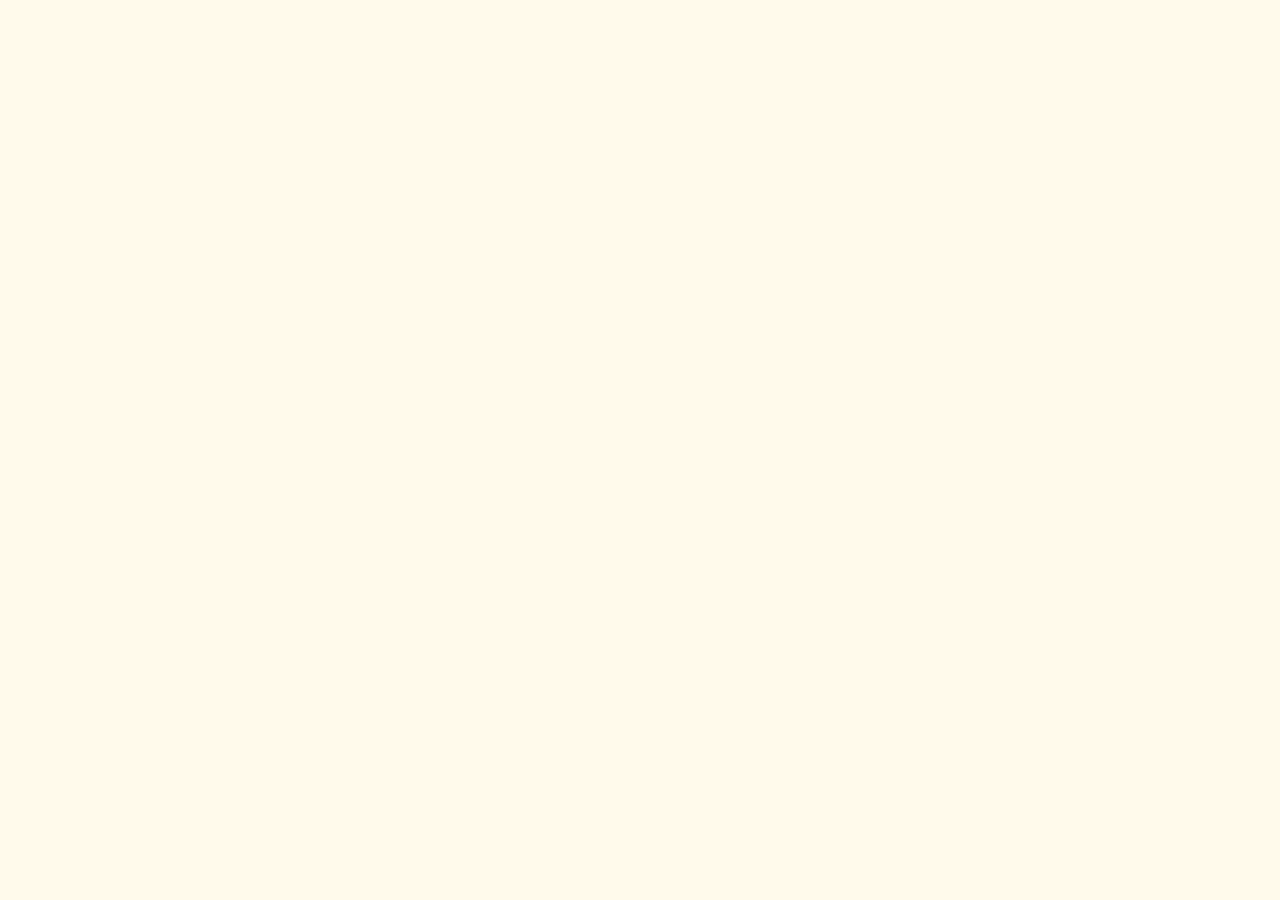
==== index.html @ e3bcb65e "First commit" ====
<!DOCTYPE html>
<html lang="fr">
<head>
    <meta charset="UTF-8">
    <meta name="viewport" content="width=device-width, initial-scale=1, shrink-to-fit=no">
    <title>Autocomplete demo</title>
    <meta name="description" content="Devis pour votre chauffage">
    <link rel="icon" href="assets/img/favicon.png" sizes="32x32" type="image/png">    
    <script src="https://kit.fontawesome.com/7f150bd29b.js"></script>
    <!-- Animate css -->
    <!-- <link rel="stylesheet" href="https://cdnjs.cloudflare.com/ajax/libs/animate.css/4.1.1/animate.min.css"> -->
    <link rel="stylesheet" href="css/app.css">
</head>

<body>
    <div id="app">
        <Autocomplete
            id="form-zipcode"
            :items="zipcodeList"
            :maxitems="250"
            @input="fetchZipcode"
            :selected.sync="form.zipcode"
            item-key="cityzipcode"
            placeholder="Code postal"
            maxlength="5"
            :form="form"
            inputtype="tel"
        ></Autocomplete>
    </div>
</body>

<script src="https://cdn.jsdelivr.net/npm/vue/dist/vue.js"></script>
<script src="https://cdn.jsdelivr.net/npm/axios/dist/axios.min.js"></script>
<script src="js/autocomplete.js"></script>
<script>
    var vm = new Vue({
        'el': '#app',
        data() {
            return {
                zipcodeList: [],
                form: {
                    zipcode: '',
                    userInput: ''
                }
            }
        },
        methods: {
            fetchZipcode() {
                this.zipcodeList = [{'cityzipcode': '24000, ABJAT SUR BANDIAT', 'city': 'ABJAT SUR BANDIAT', 'zipcode': '24000'}, {'cityzipcode': '24001, ABJAT SUR BANDIAT', 'city': 'ABJAT SUR BANDIAT', 'zipcode': '24001'}, {'cityzipcode': '24002, ABJAT SUR BANDIAT', 'city': 'ABJAT SUR BANDIAT', 'zipcode': '24002'}, {'cityzipcode': '24003, ABJAT SUR BANDIAT', 'city': 'ABJAT SUR BANDIAT', 'zipcode': '24003'}, {'cityzipcode': '24004, ABJAT SUR BANDIAT', 'city': 'ABJAT SUR BANDIAT', 'zipcode': '24004'}, {'cityzipcode': '24005, ABJAT SUR BANDIAT', 'city': 'ABJAT SUR BANDIAT', 'zipcode': '24005'}, {'cityzipcode': '24006, ABJAT SUR BANDIAT', 'city': 'ABJAT SUR BANDIAT', 'zipcode': '24006'}, {'cityzipcode': '24007, ABJAT SUR BANDIAT', 'city': 'ABJAT SUR BANDIAT', 'zipcode': '24007'}, {'cityzipcode': '24008, ABJAT SUR BANDIAT', 'city': 'ABJAT SUR BANDIAT', 'zipcode': '24008'}, {'cityzipcode': '24009, ABJAT SUR BANDIAT', 'city': 'ABJAT SUR BANDIAT', 'zipcode': '24009'}, {'cityzipcode': '24010, ABJAT SUR BANDIAT', 'city': 'ABJAT SUR BANDIAT', 'zipcode': '24010'}, {'cityzipcode': '24011, ABJAT SUR BANDIAT', 'city': 'ABJAT SUR BANDIAT', 'zipcode': '24011'}, {'cityzipcode': '24012, ABJAT SUR BANDIAT', 'city': 'ABJAT SUR BANDIAT', 'zipcode': '24012'}, {'cityzipcode': '24013, ABJAT SUR BANDIAT', 'city': 'ABJAT SUR BANDIAT', 'zipcode': '24013'}, {'cityzipcode': '24014, ABJAT SUR BANDIAT', 'city': 'ABJAT SUR BANDIAT', 'zipcode': '24014'}, {'cityzipcode': '24015, ABJAT SUR BANDIAT', 'city': 'ABJAT SUR BANDIAT', 'zipcode': '24015'}, {'cityzipcode': '24016, ABJAT SUR BANDIAT', 'city': 'ABJAT SUR BANDIAT', 'zipcode': '24016'}, {'cityzipcode': '24017, ABJAT SUR BANDIAT', 'city': 'ABJAT SUR BANDIAT', 'zipcode': '24017'}, {'cityzipcode': '24018, ABJAT SUR BANDIAT', 'city': 'ABJAT SUR BANDIAT', 'zipcode': '24018'}, {'cityzipcode': '24019, ABJAT SUR BANDIAT', 'city': 'ABJAT SUR BANDIAT', 'zipcode': '24019'}, {'cityzipcode': '24020, ABJAT SUR BANDIAT', 'city': 'ABJAT SUR BANDIAT', 'zipcode': '24020'}, {'cityzipcode': '24021, ABJAT SUR BANDIAT', 'city': 'ABJAT SUR BANDIAT', 'zipcode': '24021'}, {'cityzipcode': '24022, ABJAT SUR BANDIAT', 'city': 'ABJAT SUR BANDIAT', 'zipcode': '24022'}, {'cityzipcode': '24023, ABJAT SUR BANDIAT', 'city': 'ABJAT SUR BANDIAT', 'zipcode': '24023'}, {'cityzipcode': '24024, ABJAT SUR BANDIAT', 'city': 'ABJAT SUR BANDIAT', 'zipcode': '24024'}, {'cityzipcode': '24025, ABJAT SUR BANDIAT', 'city': 'ABJAT SUR BANDIAT', 'zipcode': '24025'}, {'cityzipcode': '24026, ABJAT SUR BANDIAT', 'city': 'ABJAT SUR BANDIAT', 'zipcode': '24026'}, {'cityzipcode': '24027, ABJAT SUR BANDIAT', 'city': 'ABJAT SUR BANDIAT', 'zipcode': '24027'}, {'cityzipcode': '24028, ABJAT SUR BANDIAT', 'city': 'ABJAT SUR BANDIAT', 'zipcode': '24028'}, {'cityzipcode': '24029, ABJAT SUR BANDIAT', 'city': 'ABJAT SUR BANDIAT', 'zipcode': '24029'}, {'cityzipcode': '24030, ABJAT SUR BANDIAT', 'city': 'ABJAT SUR BANDIAT', 'zipcode': '24030'}, {'cityzipcode': '24031, ABJAT SUR BANDIAT', 'city': 'ABJAT SUR BANDIAT', 'zipcode': '24031'}, {'cityzipcode': '24032, ABJAT SUR BANDIAT', 'city': 'ABJAT SUR BANDIAT', 'zipcode': '24032'}, {'cityzipcode': '24033, ABJAT SUR BANDIAT', 'city': 'ABJAT SUR BANDIAT', 'zipcode': '24033'}, {'cityzipcode': '24034, ABJAT SUR BANDIAT', 'city': 'ABJAT SUR BANDIAT', 'zipcode': '24034'}, {'cityzipcode': '24035, ABJAT SUR BANDIAT', 'city': 'ABJAT SUR BANDIAT', 'zipcode': '24035'}, {'cityzipcode': '24036, ABJAT SUR BANDIAT', 'city': 'ABJAT SUR BANDIAT', 'zipcode': '24036'}, {'cityzipcode': '24037, ABJAT SUR BANDIAT', 'city': 'ABJAT SUR BANDIAT', 'zipcode': '24037'}, {'cityzipcode': '24038, ABJAT SUR BANDIAT', 'city': 'ABJAT SUR BANDIAT', 'zipcode': '24038'}, {'cityzipcode': '24039, ABJAT SUR BANDIAT', 'city': 'ABJAT SUR BANDIAT', 'zipcode': '24039'}, {'cityzipcode': '24040, ABJAT SUR BANDIAT', 'city': 'ABJAT SUR BANDIAT', 'zipcode': '24040'}, {'cityzipcode': '24041, ABJAT SUR BANDIAT', 'city': 'ABJAT SUR BANDIAT', 'zipcode': '24041'}, {'cityzipcode': '24042, ABJAT SUR BANDIAT', 'city': 'ABJAT SUR BANDIAT', 'zipcode': '24042'}, {'cityzipcode': '24043, ABJAT SUR BANDIAT', 'city': 'ABJAT SUR BANDIAT', 'zipcode': '24043'}, {'cityzipcode': '24044, ABJAT SUR BANDIAT', 'city': 'ABJAT SUR BANDIAT', 'zipcode': '24044'}, {'cityzipcode': '24045, ABJAT SUR BANDIAT', 'city': 'ABJAT SUR BANDIAT', 'zipcode': '24045'}, {'cityzipcode': '24046, ABJAT SUR BANDIAT', 'city': 'ABJAT SUR BANDIAT', 'zipcode': '24046'}, {'cityzipcode': '24047, ABJAT SUR BANDIAT', 'city': 'ABJAT SUR BANDIAT', 'zipcode': '24047'}, {'cityzipcode': '24048, ABJAT SUR BANDIAT', 'city': 'ABJAT SUR BANDIAT', 'zipcode': '24048'}, {'cityzipcode': '24049, ABJAT SUR BANDIAT', 'city': 'ABJAT SUR BANDIAT', 'zipcode': '24049'}, {'cityzipcode': '24050, ABJAT SUR BANDIAT'}];
            }
        }
    });
</script>

</html>
---- css/app.css ----
@charset "UTF-8";
/* http://meyerweb.com/eric/tools/css/reset/ 
   v2.0 | 20110126
   License: none (public domain)
*/
html, body, div, span, applet, object, iframe,
h1, h2, h3, h4, h5, h6, p, blockquote, pre,
a, abbr, acronym, address, big, cite, code,
del, dfn, em, img, ins, kbd, q, s, samp,
small, strike, strong, sub, sup, tt, var,
b, u, i, center,
dl, dt, dd, ol, ul, li,
fieldset, form, label, legend,
table, caption, tbody, tfoot, thead, tr, th, td,
article, aside, canvas, details, embed,
figure, figcaption, footer, header, hgroup,
menu, nav, output, ruby, section, summary,
time, mark, audio, video {
  margin: 0;
  padding: 0;
  border: 0;
  font-size: 100%;
  font: inherit;
  vertical-align: baseline;
}

/* HTML5 display-role reset for older browsers */
article, aside, details, figcaption, figure,
footer, header, hgroup, menu, nav, section {
  display: block;
}

body {
  line-height: 1;
}

ol, ul {
  list-style: none;
}

blockquote, q {
  quotes: none;
}

blockquote:before, blockquote:after,
q:before, q:after {
  content: "";
  content: none;
}

table {
  border-collapse: collapse;
  border-spacing: 0;
}

h6, h5, h4, h3, h2, h1 {
  text-transform: uppercase;
  font-weight: bold;
  margin: 1.3rem 0;
  line-height: 1.2;
}

[v-cloak] {
  display: none;
}

* {
  box-sizing: border-box;
}

html {
  scroll-behavior: smooth;
}

body {
  background: #FFFAEB;
}

main {
  min-width: 360px;
}

footer {
  min-width: 360px;
}

p {
  margin: 1rem 0;
  line-height: 1.5;
}

/* Links colors */
a {
  text-decoration: underline;
  color: #FFFFFF;
}
a:visited {
  color: #eee;
}
a:hover {
  color: #FFFFFF;
}
a:active {
  color: #1a1a1a;
}

h1 {
  font-family: "Montserrat", sans-serif;
  font-size: 2rem;
}

@media (min-width: 768px) {
  h1 {
    font-size: 2.8rem;
  }
}
h2 {
  font-family: "Montserrat", sans-serif;
  font-size: 1.6rem;
}

@media (min-width: 768px) {
  h2 {
    font-size: 2.24rem;
  }
}
h3 {
  font-family: "Open Sans", sans-serif;
  font-size: 1.28rem;
}

@media (min-width: 768px) {
  h3 {
    font-size: 1.792rem;
  }
}
h4 {
  font-family: "Open Sans", sans-serif;
  font-size: 1.024rem;
}

@media (min-width: 768px) {
  h4 {
    font-size: 1.4336rem;
  }
}
h5 {
  font-family: "Open Sans", sans-serif;
  font-size: 0.8192rem;
}

@media (min-width: 768px) {
  h5 {
    font-size: 1.14688rem;
  }
}
h6 {
  font-family: "Open Sans", sans-serif;
  font-size: 0.65536rem;
}

@media (min-width: 768px) {
  h6 {
    font-size: 0.917504rem;
  }
}
.font-primary {
  font-family: "Montserrat", sans-serif;
}

.font-secondary {
  font-family: "Montserrat", sans-serif !important;
}

.bg-primary {
  background: #054A91;
}

.text-primary {
  color: #054A91 !important;
}

.btn-primary {
  background: #054A91;
}
.btn-primary:hover {
  background: #022447;
}

.text-underline-primary {
  -webkit-text-decoration: underline #054A91;
          text-decoration: underline #054A91;
}

.bg-secondary {
  background: #FFC321;
}

.text-secondary {
  color: #FFC321 !important;
}

.btn-secondary {
  background: #FFC321;
}
.btn-secondary:hover {
  background: #d49a00;
}

.text-underline-secondary {
  -webkit-text-decoration: underline #FFC321;
          text-decoration: underline #FFC321;
}

.bg-joker {
  background: #FF7221;
}

.text-joker {
  color: #FF7221 !important;
}

.btn-joker {
  background: #FF7221;
}
.btn-joker:hover {
  background: #d44d00;
}

.text-underline-joker {
  -webkit-text-decoration: underline #FF7221;
          text-decoration: underline #FF7221;
}

.bg-white {
  background: #FFFFFF;
}

.text-white {
  color: #FFFFFF !important;
}

.btn-white {
  background: #FFFFFF;
}
.btn-white:hover {
  background: #d9d9d9;
}

.text-underline-white {
  -webkit-text-decoration: underline #FFFFFF;
          text-decoration: underline #FFFFFF;
}

.bg-black {
  background: #000000;
}

.text-black {
  color: #000000 !important;
}

.btn-black {
  background: #000000;
}
.btn-black:hover {
  background: black;
}

.text-underline-black {
  -webkit-text-decoration: underline #000000;
          text-decoration: underline #000000;
}

.bg-success {
  background: #2FBF71;
}

.text-success {
  color: #2FBF71 !important;
}

.btn-success {
  background: #2FBF71;
}
.btn-success:hover {
  background: #20824d;
}

.text-underline-success {
  -webkit-text-decoration: underline #2FBF71;
          text-decoration: underline #2FBF71;
}

.bg-info {
  background: #FED159;
}

.text-info {
  color: #FED159 !important;
}

.btn-info {
  background: #FED159;
}
.btn-info:hover {
  background: #febc0d;
}

.text-underline-info {
  -webkit-text-decoration: underline #FED159;
          text-decoration: underline #FED159;
}

.bg-warning {
  background: #ffab3cea;
}

.text-warning {
  color: #ffab3cea !important;
}

.btn-warning {
  background: #ffab3cea;
}
.btn-warning:hover {
  background: rgba(239, 136, 0, 0.9176470588);
}

.text-underline-warning {
  -webkit-text-decoration: underline #ffab3cea;
          text-decoration: underline #ffab3cea;
}

.bg-danger {
  background: #EF2D56;
}

.text-danger {
  color: #EF2D56 !important;
}

.btn-danger {
  background: #EF2D56;
}
.btn-danger:hover {
  background: #c10f34;
}

.text-underline-danger {
  -webkit-text-decoration: underline #EF2D56;
          text-decoration: underline #EF2D56;
}

.bg-theme {
  background: #FFFFFF;
}

.text-theme {
  color: #FFFFFF !important;
}

.btn-theme {
  background: #FFFFFF;
}
.btn-theme:hover {
  background: #d9d9d9;
}

.text-underline-theme {
  -webkit-text-decoration: underline #FFFFFF;
          text-decoration: underline #FFFFFF;
}

.bg-theme-contrast {
  background: #333333;
}

.text-theme-contrast {
  color: #333333 !important;
}

.btn-theme-contrast {
  background: #333333;
}
.btn-theme-contrast:hover {
  background: #0d0d0d;
}

.text-underline-theme-contrast {
  -webkit-text-decoration: underline #333333;
          text-decoration: underline #333333;
}

.bg-dark {
  background: #333333;
}

.text-dark {
  color: #333333 !important;
}

.btn-dark {
  background: #333333;
}
.btn-dark:hover {
  background: #0d0d0d;
}

.text-underline-dark {
  -webkit-text-decoration: underline #333333;
          text-decoration: underline #333333;
}

.bg-light {
  background: #FFFFFF;
}

.text-light {
  color: #FFFFFF !important;
}

.btn-light {
  background: #FFFFFF;
}
.btn-light:hover {
  background: #d9d9d9;
}

.text-underline-light {
  -webkit-text-decoration: underline #FFFFFF;
          text-decoration: underline #FFFFFF;
}

.bg-transparent {
  background: transparent;
}

.text-transparent {
  color: transparent !important;
}

.btn-transparent {
  background: transparent;
}
.btn-transparent:hover {
  background: rgba(0, 0, 0, 0);
}

.text-underline-transparent {
  -webkit-text-decoration: underline transparent;
          text-decoration: underline transparent;
}

.bg-diabled {
  background: rgba(211, 211, 211, 0.7);
}

.text-diabled {
  color: rgba(211, 211, 211, 0.7) !important;
}

.btn-diabled {
  background: rgba(211, 211, 211, 0.7);
}
.btn-diabled:hover {
  background: rgba(173, 173, 173, 0.7);
}

.text-underline-diabled {
  -webkit-text-decoration: underline rgba(211, 211, 211, 0.7);
          text-decoration: underline rgba(211, 211, 211, 0.7);
}

.logo--x {
  width: 150px;
}
.logo--y {
  height: 150px;
}
.logo--square {
  width: 120px;
  height: 120px;
}

.overlay {
  background: rgba(0, 0, 0, 0.7);
  position: absolute;
  top: 0;
  left: 0;
  right: 0;
  bottom: 0;
  height: 100%;
}

.overlay-modal {
  background: rgba(0, 0, 0, 0.8);
  position: fixed;
  transition: 0.5s ease;
  top: 0;
  left: 0;
  height: 100%;
  width: 0;
  z-index: 1;
}

.overlay-modal--open {
  width: 100%;
}

/* Mouse pointer */
.cursor-pointer {
  cursor: pointer;
}

/* Text size */
.text-xs {
  font-size: 0.525rem !important;
}
@media (min-width: 768px) {
  .text-xs {
    font-size: 0.5625rem !important;
  }
}
@media (min-width: 992px) {
  .text-xs {
    font-size: 0.6rem !important;
  }
}
@media (min-width: 1200px) {
  .text-xs {
    font-size: 0.675rem !important;
  }
}
@media (min-width: 1400px) {
  .text-xs {
    font-size: 0.75rem !important;
  }
}

.text-md {
  font-size: 0.83125rem !important;
}
@media (min-width: 768px) {
  .text-md {
    font-size: 0.890625rem !important;
  }
}
@media (min-width: 992px) {
  .text-md {
    font-size: 0.95rem !important;
  }
}
@media (min-width: 1200px) {
  .text-md {
    font-size: 1.06875rem !important;
  }
}
@media (min-width: 1400px) {
  .text-md {
    font-size: 1.1875rem !important;
  }
}

.text-lg {
  font-size: 1.00625rem !important;
}
@media (min-width: 768px) {
  .text-lg {
    font-size: 1.078125rem !important;
  }
}
@media (min-width: 992px) {
  .text-lg {
    font-size: 1.15rem !important;
  }
}
@media (min-width: 1200px) {
  .text-lg {
    font-size: 1.29375rem !important;
  }
}
@media (min-width: 1400px) {
  .text-lg {
    font-size: 1.4375rem !important;
  }
}

.text-xl {
  font-size: 0.91875rem !important;
}
@media (min-width: 768px) {
  .text-xl {
    font-size: 0.984375rem !important;
  }
}
@media (min-width: 992px) {
  .text-xl {
    font-size: 1.05rem !important;
  }
}
@media (min-width: 1200px) {
  .text-xl {
    font-size: 1.18125rem !important;
  }
}
@media (min-width: 1400px) {
  .text-xl {
    font-size: 1.3125rem !important;
  }
}

.text-2xl {
  font-size: 1.00625rem !important;
}
@media (min-width: 768px) {
  .text-2xl {
    font-size: 1.078125rem !important;
  }
}
@media (min-width: 992px) {
  .text-2xl {
    font-size: 1.15rem !important;
  }
}
@media (min-width: 1200px) {
  .text-2xl {
    font-size: 1.29375rem !important;
  }
}
@media (min-width: 1400px) {
  .text-2xl {
    font-size: 1.4375rem !important;
  }
}

.text-3xl {
  font-size: 1.09375rem !important;
}
@media (min-width: 768px) {
  .text-3xl {
    font-size: 1.171875rem !important;
  }
}
@media (min-width: 992px) {
  .text-3xl {
    font-size: 1.25rem !important;
  }
}
@media (min-width: 1200px) {
  .text-3xl {
    font-size: 1.40625rem !important;
  }
}
@media (min-width: 1400px) {
  .text-3xl {
    font-size: 1.5625rem !important;
  }
}

.text-4xl {
  font-size: 1.18125rem !important;
}
@media (min-width: 768px) {
  .text-4xl {
    font-size: 1.265625rem !important;
  }
}
@media (min-width: 992px) {
  .text-4xl {
    font-size: 1.35rem !important;
  }
}
@media (min-width: 1200px) {
  .text-4xl {
    font-size: 1.51875rem !important;
  }
}
@media (min-width: 1400px) {
  .text-4xl {
    font-size: 1.6875rem !important;
  }
}

.text-5xl {
  font-size: 1.26875rem !important;
}
@media (min-width: 768px) {
  .text-5xl {
    font-size: 1.359375rem !important;
  }
}
@media (min-width: 992px) {
  .text-5xl {
    font-size: 1.45rem !important;
  }
}
@media (min-width: 1200px) {
  .text-5xl {
    font-size: 1.63125rem !important;
  }
}
@media (min-width: 1400px) {
  .text-5xl {
    font-size: 1.8125rem !important;
  }
}

.text-6xl {
  font-size: 1.35625rem !important;
}
@media (min-width: 768px) {
  .text-6xl {
    font-size: 1.453125rem !important;
  }
}
@media (min-width: 992px) {
  .text-6xl {
    font-size: 1.55rem !important;
  }
}
@media (min-width: 1200px) {
  .text-6xl {
    font-size: 1.74375rem !important;
  }
}
@media (min-width: 1400px) {
  .text-6xl {
    font-size: 1.9375rem !important;
  }
}

.text-7xl {
  font-size: 1.4875rem !important;
}
@media (min-width: 768px) {
  .text-7xl {
    font-size: 1.59375rem !important;
  }
}
@media (min-width: 992px) {
  .text-7xl {
    font-size: 1.7rem !important;
  }
}
@media (min-width: 1200px) {
  .text-7xl {
    font-size: 1.9125rem !important;
  }
}
@media (min-width: 1400px) {
  .text-7xl {
    font-size: 2.125rem !important;
  }
}

.text-8xl {
  font-size: 1.61875rem !important;
}
@media (min-width: 768px) {
  .text-8xl {
    font-size: 1.734375rem !important;
  }
}
@media (min-width: 992px) {
  .text-8xl {
    font-size: 1.85rem !important;
  }
}
@media (min-width: 1200px) {
  .text-8xl {
    font-size: 2.08125rem !important;
  }
}
@media (min-width: 1400px) {
  .text-8xl {
    font-size: 2.3125rem !important;
  }
}

.text-9xl {
  font-size: 1.75rem !important;
}
@media (min-width: 768px) {
  .text-9xl {
    font-size: 1.875rem !important;
  }
}
@media (min-width: 992px) {
  .text-9xl {
    font-size: 2rem !important;
  }
}
@media (min-width: 1200px) {
  .text-9xl {
    font-size: 2.25rem !important;
  }
}
@media (min-width: 1400px) {
  .text-9xl {
    font-size: 2.5rem !important;
  }
}

.text-10xl {
  font-size: 1.88125rem !important;
}
@media (min-width: 768px) {
  .text-10xl {
    font-size: 2.015625rem !important;
  }
}
@media (min-width: 992px) {
  .text-10xl {
    font-size: 2.15rem !important;
  }
}
@media (min-width: 1200px) {
  .text-10xl {
    font-size: 2.41875rem !important;
  }
}
@media (min-width: 1400px) {
  .text-10xl {
    font-size: 2.6875rem !important;
  }
}

.font-weight-bold {
  font-weight: bold;
}

.text-decoration-none {
  text-decoration: none;
}

.text-underline {
  text-decoration: underline;
}

.text-lowercase {
  text-transform: lowercase;
}

.image-sm--square {
  width: 48px;
  height: 48px;
}

.image-thumbnail {
  width: 170px;
}

.logo {
  width: 170px;
  margin: 0.5rem;
}

.icon-xxs {
  width: 16px;
  height: 16px;
}

.icon-xs {
  width: 22px;
  height: 22px;
}

.icon-sm {
  width: 32px;
  height: 32px;
}

.icon-md {
  width: 48px;
  height: 48px;
}

.icon-lg {
  width: 64px;
  height: 64px;
}

.icon-xl {
  width: 128px;
  height: 128px;
}

.icon-xxl {
  width: 256px;
  height: 256px;
}

.w-text-bloc {
  max-width: 30rem;
}

.h-40 {
  height: 40px;
}

.overflow-auto {
  overflow: auto;
}

/* Box model */
.pa-0 {
  padding: 0;
}

.pl-0 {
  padding-left: 0;
}

.pr-0 {
  padding-right: 0;
}

.pt-0 {
  padding-top: 0;
}

.pb-0 {
  padding-bottom: 0;
}

.px-0 {
  padding: 0 0;
}

.py-0 {
  padding: 0 0;
}

.ma-0 {
  margin: 0;
}

.ml-0 {
  margin-left: 0;
}

.mr-0 {
  margin-right: 0;
}

.mt-0 {
  margin-top: 0;
}

.mb-0 {
  margin-bottom: 0;
}

.mx-0 {
  margin: 0 0;
}

.my-0 {
  margin: 0 0;
}

.pa-1 {
  padding: 0.6rem;
}

.pl-1 {
  padding-left: 0.6rem;
}

.pr-1 {
  padding-right: 0.6rem;
}

.pt-1 {
  padding-top: 0.6rem;
}

.pb-1 {
  padding-bottom: 0.6rem;
}

.px-1 {
  padding: 0 0.3rem;
}

.py-1 {
  padding: 0.3rem 0;
}

.ma-1 {
  margin: 0.6rem;
}

.ml-1 {
  margin-left: 0.6rem;
}

.mr-1 {
  margin-right: 0.6rem;
}

.mt-1 {
  margin-top: 0.6rem;
}

.mb-1 {
  margin-bottom: 0.6rem;
}

.mx-1 {
  margin: 0 0.3rem;
}

.my-1 {
  margin: 0.3rem 0;
}

.pa-2 {
  padding: 1.2rem;
}

.pl-2 {
  padding-left: 1.2rem;
}

.pr-2 {
  padding-right: 1.2rem;
}

.pt-2 {
  padding-top: 1.2rem;
}

.pb-2 {
  padding-bottom: 1.2rem;
}

.px-2 {
  padding: 0 0.6rem;
}

.py-2 {
  padding: 0.6rem 0;
}

.ma-2 {
  margin: 1.2rem;
}

.ml-2 {
  margin-left: 1.2rem;
}

.mr-2 {
  margin-right: 1.2rem;
}

.mt-2 {
  margin-top: 1.2rem;
}

.mb-2 {
  margin-bottom: 1.2rem;
}

.mx-2 {
  margin: 0 0.6rem;
}

.my-2 {
  margin: 0.6rem 0;
}

.pa-3 {
  padding: 1.8rem;
}

.pl-3 {
  padding-left: 1.8rem;
}

.pr-3 {
  padding-right: 1.8rem;
}

.pt-3 {
  padding-top: 1.8rem;
}

.pb-3 {
  padding-bottom: 1.8rem;
}

.px-3 {
  padding: 0 0.9rem;
}

.py-3 {
  padding: 0.9rem 0;
}

.ma-3 {
  margin: 1.8rem;
}

.ml-3 {
  margin-left: 1.8rem;
}

.mr-3 {
  margin-right: 1.8rem;
}

.mt-3 {
  margin-top: 1.8rem;
}

.mb-3 {
  margin-bottom: 1.8rem;
}

.mx-3 {
  margin: 0 0.9rem;
}

.my-3 {
  margin: 0.9rem 0;
}

.pa-4 {
  padding: 2.4rem;
}

.pl-4 {
  padding-left: 2.4rem;
}

.pr-4 {
  padding-right: 2.4rem;
}

.pt-4 {
  padding-top: 2.4rem;
}

.pb-4 {
  padding-bottom: 2.4rem;
}

.px-4 {
  padding: 0 1.2rem;
}

.py-4 {
  padding: 1.2rem 0;
}

.ma-4 {
  margin: 2.4rem;
}

.ml-4 {
  margin-left: 2.4rem;
}

.mr-4 {
  margin-right: 2.4rem;
}

.mt-4 {
  margin-top: 2.4rem;
}

.mb-4 {
  margin-bottom: 2.4rem;
}

.mx-4 {
  margin: 0 1.2rem;
}

.my-4 {
  margin: 1.2rem 0;
}

.pa-5 {
  padding: 3rem;
}

.pl-5 {
  padding-left: 3rem;
}

.pr-5 {
  padding-right: 3rem;
}

.pt-5 {
  padding-top: 3rem;
}

.pb-5 {
  padding-bottom: 3rem;
}

.px-5 {
  padding: 0 1.5rem;
}

.py-5 {
  padding: 1.5rem 0;
}

.ma-5 {
  margin: 3rem;
}

.ml-5 {
  margin-left: 3rem;
}

.mr-5 {
  margin-right: 3rem;
}

.mt-5 {
  margin-top: 3rem;
}

.mb-5 {
  margin-bottom: 3rem;
}

.mx-5 {
  margin: 0 1.5rem;
}

.my-5 {
  margin: 1.5rem 0;
}

.pa-6 {
  padding: 3.6rem;
}

.pl-6 {
  padding-left: 3.6rem;
}

.pr-6 {
  padding-right: 3.6rem;
}

.pt-6 {
  padding-top: 3.6rem;
}

.pb-6 {
  padding-bottom: 3.6rem;
}

.px-6 {
  padding: 0 1.8rem;
}

.py-6 {
  padding: 1.8rem 0;
}

.ma-6 {
  margin: 3.6rem;
}

.ml-6 {
  margin-left: 3.6rem;
}

.mr-6 {
  margin-right: 3.6rem;
}

.mt-6 {
  margin-top: 3.6rem;
}

.mb-6 {
  margin-bottom: 3.6rem;
}

.mx-6 {
  margin: 0 1.8rem;
}

.my-6 {
  margin: 1.8rem 0;
}

.pa-7 {
  padding: 4.2rem;
}

.pl-7 {
  padding-left: 4.2rem;
}

.pr-7 {
  padding-right: 4.2rem;
}

.pt-7 {
  padding-top: 4.2rem;
}

.pb-7 {
  padding-bottom: 4.2rem;
}

.px-7 {
  padding: 0 2.1rem;
}

.py-7 {
  padding: 2.1rem 0;
}

.ma-7 {
  margin: 4.2rem;
}

.ml-7 {
  margin-left: 4.2rem;
}

.mr-7 {
  margin-right: 4.2rem;
}

.mt-7 {
  margin-top: 4.2rem;
}

.mb-7 {
  margin-bottom: 4.2rem;
}

.mx-7 {
  margin: 0 2.1rem;
}

.my-7 {
  margin: 2.1rem 0;
}

.pa-8 {
  padding: 4.8rem;
}

.pl-8 {
  padding-left: 4.8rem;
}

.pr-8 {
  padding-right: 4.8rem;
}

.pt-8 {
  padding-top: 4.8rem;
}

.pb-8 {
  padding-bottom: 4.8rem;
}

.px-8 {
  padding: 0 2.4rem;
}

.py-8 {
  padding: 2.4rem 0;
}

.ma-8 {
  margin: 4.8rem;
}

.ml-8 {
  margin-left: 4.8rem;
}

.mr-8 {
  margin-right: 4.8rem;
}

.mt-8 {
  margin-top: 4.8rem;
}

.mb-8 {
  margin-bottom: 4.8rem;
}

.mx-8 {
  margin: 0 2.4rem;
}

.my-8 {
  margin: 2.4rem 0;
}

.pa-9 {
  padding: 5.4rem;
}

.pl-9 {
  padding-left: 5.4rem;
}

.pr-9 {
  padding-right: 5.4rem;
}

.pt-9 {
  padding-top: 5.4rem;
}

.pb-9 {
  padding-bottom: 5.4rem;
}

.px-9 {
  padding: 0 2.7rem;
}

.py-9 {
  padding: 2.7rem 0;
}

.ma-9 {
  margin: 5.4rem;
}

.ml-9 {
  margin-left: 5.4rem;
}

.mr-9 {
  margin-right: 5.4rem;
}

.mt-9 {
  margin-top: 5.4rem;
}

.mb-9 {
  margin-bottom: 5.4rem;
}

.mx-9 {
  margin: 0 2.7rem;
}

.my-9 {
  margin: 2.7rem 0;
}

.pa-10 {
  padding: 6rem;
}

.pl-10 {
  padding-left: 6rem;
}

.pr-10 {
  padding-right: 6rem;
}

.pt-10 {
  padding-top: 6rem;
}

.pb-10 {
  padding-bottom: 6rem;
}

.px-10 {
  padding: 0 3rem;
}

.py-10 {
  padding: 3rem 0;
}

.ma-10 {
  margin: 6rem;
}

.ml-10 {
  margin-left: 6rem;
}

.mr-10 {
  margin-right: 6rem;
}

.mt-10 {
  margin-top: 6rem;
}

.mb-10 {
  margin-bottom: 6rem;
}

.mx-10 {
  margin: 0 3rem;
}

.my-10 {
  margin: 3rem 0;
}

.push-right {
  margin-left: auto;
  margin-right: 0;
}

.push-left {
  margin-left: 0;
  margin-right: auto;
}

.mx-auto {
  margin: 0 auto !important;
}

.spacer--v {
  margin: 10px 0;
}
@media (min-width: 992px) {
  .spacer--v {
    margin: 20px 0;
  }
}

.spacer {
  margin-top: 40px;
  /* define margin as you see fit */
  height: 100px;
}
.spacer-sm {
  height: 50px;
}

.overlay {
  position: absolute;
  top: 0;
  left: 0;
  width: 100%;
  height: 100%;
  background-color: rgba(0, 0, 0, 0.7);
}
.overlay-dark {
  background-color: red;
}

.sticky-top {
  position: sticky;
  top: 0;
}

.d-flex {
  display: flex;
}

.flex-wrap {
  flex-wrap: wrap;
}

.x-container--evenly--wrap {
  flex-direction: row;
  display: flex;
  justify-content: space-evenly;
  flex-wrap: wrap;
}

.align-items-center {
  align-items: center;
}

.d-grid {
  display: grid;
}

.grid-icon-text {
  grid-template-columns: 75px 1fr;
  align-items: center;
}

.border-box {
  box-sizing: border-box;
}

.justify-content-normal {
  justify-content: normal;
}

.justify-content-flex-start {
  justify-content: flex-start;
}

.justify-content-flex-end {
  justify-content: flex-end;
}

.justify-content-center {
  justify-content: center;
}

.justify-content-start {
  justify-content: start;
}

.justify-content-end {
  justify-content: end;
}

.justify-content-safe {
  justify-content: safe;
}

.justify-content-unsafe {
  justify-content: unsafe;
}

.justify-content-left {
  justify-content: left;
}

.justify-content-right {
  justify-content: right;
}

.justify-content-space-between {
  justify-content: space-between;
}

.justify-content-space-around {
  justify-content: space-around;
}

.justify-content-space-evenly {
  justify-content: space-evenly;
}

.justify-content-stretch {
  justify-content: stretch;
}

.align-items-normal {
  align-items: normal;
}

.align-items-flex-start {
  align-items: flex-start;
}

.align-items-flex-end {
  align-items: flex-end;
}

.align-items-center {
  align-items: center;
}

.align-items-start {
  align-items: start;
}

.align-items-end {
  align-items: end;
}

.align-items-safe {
  align-items: safe;
}

.align-items-unsafe {
  align-items: unsafe;
}

.align-items-self-start {
  align-items: self-start;
}

.align-items-self-end {
  align-items: self-end;
}

.align-items-baseline {
  align-items: baseline;
}

.flex-row {
  flex-direction: row;
}

.flex-row-reverse {
  flex-direction: row-reverse;
}

.flex-column {
  flex-direction: column;
}

.flex-column-reverse {
  flex-direction: column-reverse;
}

.text-left {
  text-align: left;
}

.text-right {
  text-align: right;
}

.text-center {
  text-align: center;
}

.container-xxl, .container-xl, .container-lg, .container-md, .container-sm, .container-xs, .container-fluid, .container, .birthdate-module {
  margin: 0 auto;
  padding: 1rem 1.5rem;
}

.container, .birthdate-module {
  max-width: 80%;
}

.container-fluid {
  width: 100%;
}

.container-xs {
  max-width: 216.6px;
}

.container-sm {
  max-width: 345.6px;
}

.container-md {
  max-width: 460.8px;
}

.container-lg {
  max-width: 595.2px;
}

.container-xl {
  max-width: 720px;
}

.container-xxl {
  max-width: 840px;
}

.autocomplete {
  position: relative;
}
.autocomplete ul {
  z-index: 9999999;
  position: absolute;
  top: 53px;
  overflow: auto;
  box-sizing: border-box;
  height: 500px !important;
  background: white;
  padding: 5px 15px;
  width: 100%;
}
.autocomplete .autocomplete-list__item {
  box-sizing: border-box;
  height: 50px;
  overflow: hidden;
  display: flex;
  align-items: center;
  justify-content: flex-start;
  font-size: 0.9rem;
  color: black;
  padding: 0.5rem 1rem;
}
.autocomplete .autocomplete-list__item:hover {
  background: #333;
  color: white;
  opacity: 0.9;
  cursor: pointer;
}
.autocomplete .item--active {
  background: #054A91;
  color: white;
}

.btn {
  box-sizing: border-box;
  display: inline-block;
  color: white;
  padding: 0.8rem 1.5rem;
  border: none;
  cursor: pointer;
  font-size: 1.1rem;
  border-radius: 4px;
  text-decoration: none;
  font-weight: bold;
  box-shadow: 0 1px 1px rgba(0, 0, 0, 0.15), 0 2px 2px rgba(0, 0, 0, 0.15), 0 4px 4px rgba(0, 0, 0, 0.15), 0 8px 8px rgba(0, 0, 0, 0.15);
}
.btn-icon {
  background: transparent;
  box-shadow: none;
}
.btn:hover {
  opacity: 0.9;
}
.btn--rounded {
  border-radius: 999px;
}

.btn-xs {
  font-size: 0.9rem;
  padding: 0.4rem 0.8rem;
}
@media (min-width: 361px) {
  .btn-xs .btn-xs {
    font-size: 0.9rem;
  }
}
@media (min-width: 576px) {
  .btn-xs .btn-sm {
    font-size: 1.431rem;
  }
}
@media (min-width: 768px) {
  .btn-xs .btn-md {
    font-size: 1.89rem;
  }
}
@media (min-width: 992px) {
  .btn-xs .btn-lg {
    font-size: 2.475rem;
  }
}
@media (min-width: 1200px) {
  .btn-xs .btn-xl {
    font-size: 2.988rem;
  }
}
@media (min-width: 1400px) {
  .btn-xs .btn-xxl {
    font-size: 3.483rem;
  }
}

.btn-sm {
  font-size: 1.431rem;
  padding: 0.636rem 1.272rem;
}
@media (min-width: 361px) {
  .btn-sm .btn-xs {
    font-size: 0.9rem;
  }
}
@media (min-width: 576px) {
  .btn-sm .btn-sm {
    font-size: 1.431rem;
  }
}
@media (min-width: 768px) {
  .btn-sm .btn-md {
    font-size: 1.89rem;
  }
}
@media (min-width: 992px) {
  .btn-sm .btn-lg {
    font-size: 2.475rem;
  }
}
@media (min-width: 1200px) {
  .btn-sm .btn-xl {
    font-size: 2.988rem;
  }
}
@media (min-width: 1400px) {
  .btn-sm .btn-xxl {
    font-size: 3.483rem;
  }
}

.btn-md {
  font-size: 1.89rem;
  padding: 0.84rem 1.68rem;
}
@media (min-width: 361px) {
  .btn-md .btn-xs {
    font-size: 0.9rem;
  }
}
@media (min-width: 576px) {
  .btn-md .btn-sm {
    font-size: 1.431rem;
  }
}
@media (min-width: 768px) {
  .btn-md .btn-md {
    font-size: 1.89rem;
  }
}
@media (min-width: 992px) {
  .btn-md .btn-lg {
    font-size: 2.475rem;
  }
}
@media (min-width: 1200px) {
  .btn-md .btn-xl {
    font-size: 2.988rem;
  }
}
@media (min-width: 1400px) {
  .btn-md .btn-xxl {
    font-size: 3.483rem;
  }
}

.btn-lg {
  font-size: 2.475rem;
  padding: 1.1rem 2.2rem;
}
@media (min-width: 361px) {
  .btn-lg .btn-xs {
    font-size: 0.9rem;
  }
}
@media (min-width: 576px) {
  .btn-lg .btn-sm {
    font-size: 1.431rem;
  }
}
@media (min-width: 768px) {
  .btn-lg .btn-md {
    font-size: 1.89rem;
  }
}
@media (min-width: 992px) {
  .btn-lg .btn-lg {
    font-size: 2.475rem;
  }
}
@media (min-width: 1200px) {
  .btn-lg .btn-xl {
    font-size: 2.988rem;
  }
}
@media (min-width: 1400px) {
  .btn-lg .btn-xxl {
    font-size: 3.483rem;
  }
}

.btn-xl {
  font-size: 2.988rem;
  padding: 1.328rem 2.656rem;
}
@media (min-width: 361px) {
  .btn-xl .btn-xs {
    font-size: 0.9rem;
  }
}
@media (min-width: 576px) {
  .btn-xl .btn-sm {
    font-size: 1.431rem;
  }
}
@media (min-width: 768px) {
  .btn-xl .btn-md {
    font-size: 1.89rem;
  }
}
@media (min-width: 992px) {
  .btn-xl .btn-lg {
    font-size: 2.475rem;
  }
}
@media (min-width: 1200px) {
  .btn-xl .btn-xl {
    font-size: 2.988rem;
  }
}
@media (min-width: 1400px) {
  .btn-xl .btn-xxl {
    font-size: 3.483rem;
  }
}

.btn-xxl {
  font-size: 3.483rem;
  padding: 1.548rem 3.096rem;
}
@media (min-width: 361px) {
  .btn-xxl .btn-xs {
    font-size: 0.9rem;
  }
}
@media (min-width: 576px) {
  .btn-xxl .btn-sm {
    font-size: 1.431rem;
  }
}
@media (min-width: 768px) {
  .btn-xxl .btn-md {
    font-size: 1.89rem;
  }
}
@media (min-width: 992px) {
  .btn-xxl .btn-lg {
    font-size: 2.475rem;
  }
}
@media (min-width: 1200px) {
  .btn-xxl .btn-xl {
    font-size: 2.988rem;
  }
}
@media (min-width: 1400px) {
  .btn-xxl .btn-xxl {
    font-size: 3.483rem;
  }
}

.btn-link {
  background: transparent;
  box-shadow: none;
  text-decoration: underline;
}

.cta {
  padding: 3rem 2rem;
  font-size: 4rem;
  margin: 1rem 1rem;
}
.ctahover {
  letter-spacing: 4px;
}

.btn-full {
  width: 100%;
}

.footer {
  color: #FFFFFF;
  padding: 2rem 1.5rem;
}
.footer .wrapper {
  display: flex;
  justify-content: center;
  text-align: center;
  flex-wrap: wrap;
}
@media (min-width: 576px) {
  .footer .wrapper {
    justify-content: space-between;
  }
}

.form-control-std, .m-form-control, .form-control, input[type=text], input[type=email], input[type=tel], input[type=password], select {
  box-sizing: border-box;
  width: 100%;
  font-size: 1.5rem !important;
  padding: 5px 8px;
  box-shadow: rgba(17, 17, 26, 0.1) 0px 1px 0px, rgba(17, 17, 26, 0.1) 0px 8px 24px, rgba(17, 17, 26, 0.1) 0px 16px 48px;
  border-radius: 12px;
}
@media (min-width: 576px) {
  .form-control-std, .m-form-control, .form-control, input[type=text], input[type=email], input[type=tel], input[type=password], select {
    font-size: 2rem;
    padding: 8px 11px;
  }
}

.form-control {
  border-radius: none;
  transform: none;
}

.form-group {
  display: flex;
  flex-direction: column;
  position: relative;
}

.m-form-control {
  box-shadow: none !important;
  position: relative;
  z-index: 1;
  background-color: transparent;
}
.m-form-control + label {
  position: absolute;
  top: 50%;
  left: 4%;
  transform: translate(0, -50%);
  font-size: 1rem;
  color: #333333;
  transition: 0.2s ease-out;
}
.m-form-control:focus {
  outline: none;
  transition: all 0.2s ease-out;
}
.m-form-control:focus + label, .m-form-control.has-value + label {
  top: 0.5rem;
  left: 1%;
  font-weight: bold;
  font-size: 1rem;
}
.m-form-control:focus, .m-form-control.has-value {
  margin-top: 1rem;
}

.form-control-std {
  border-radius: none;
  transform: none;
}

.lp-form > form {
  padding: 1rem 1.5rem;
  margin: 0 auto;
}
.lp-form .error-msg {
  background: rgba(239, 45, 86, 0.9);
  color: white;
  width: 100%;
  border-radius: 0 0 50px 50px;
  padding: 0 15px;
  box-sizing: border-box;
  height: 2rem;
  display: flex;
  align-items: center;
  text-overflow: ellipsis;
  white-space: nowrap;
  overflow: hidden;
}
.lp-form .error-msg:hover {
  overflow: initial;
  white-space: normal;
  overflow-y: auto;
}
.lp-form .is-valid, .lp-form .is-not-valid {
  position: relative;
  align-items: center;
  transition: all 0.4s;
  box-sizing: border-box;
}
.lp-form .is-valid {
  margin-bottom: 15px;
}
.lp-form .is-not-valid.--no-mb {
  margin-bottom: 0px !important;
}
.lp-form .is-valid input, .lp-form .is-valid select {
  background: #80ffba !important;
}
.lp-form .is-not-valid input, .lp-form .is-not-valid select {
  background: #ffa39e !important;
}
.lp-form .is-clean {
  margin-bottom: 15px !important;
}
.lp-form .is-clean input, .lp-form .is-clean select {
  background: white !important;
}
.lp-form .is-clean:before {
  border: none !important;
  content: "" !important;
  display: none;
}

/* 1. Display label */
.big-radio + label {
  display: block;
  text-align: center;
  width: 177px;
  margin: 0;
  background: #fff;
  border: 2px solid #ccc;
  box-shadow: -7px 0 0px;
  border-radius: 40px;
  color: #667;
  /* Responsive */
  font-size: 1.2rem;
  padding: 5px 5px;
  cursor: pointer;
  margin: 5px 0;
}
@media (min-width: 768px) {
  .big-radio + label {
    padding: 5px 15px;
    margin: 0px 25px;
    font-size: 1.4rem;
  }
}

.big-radio + label:hover {
  background: #aaa;
}

/*@media (map-get($breakpointsMin, 'md')) {
    padding: 10px 30px;
}
@media (map-get($breakpointsMin, 'lg')) {
    padding: 5px 20px;
}*/
/* 2. Hide input */
.big-radio {
  position: absolute;
  opacity: 0;
  cursor: pointer;
  height: 0;
  width: 0;
  transition: all 0.3s;
}

/* 3. Style label before */
.big-radio + label:before {
  content: "";
  font-size: 1.4rem;
  /*border: 0.2rem solid #6B7280;
  border-radius: 0.4rem;*/
  /*display: inline-block;*/
  text-align: center;
  /*vertical-align: middle;*/
  color: transparent;
  margin: 5px 0;
  transition: all 0.4s;
  /*@media (map-get($breakpointsMin, 'sm')) {
    margin: 5px 0;
    font-size: 3rem;    	
  }*/
}

/* 4. Style applied only when radio/checkbox is being checked */
.big-radio:checked + label:before,
.big-radio:checked + label {
  /*background: $secondaryColor;
  border-color: $jokerColor;*/
  content: "✓";
  font-weight: bold;
  color: #054A91;
  background: #9acafc;
  border: none;
}

input[type=checkbox] + label {
  display: block;
  margin: 0;
}

input[type=checkbox] {
  position: absolute;
  opacity: 0;
  cursor: pointer;
  height: 0;
  width: 0;
}

input[type=checkbox] + label:before {
  content: "✔";
  transition: 0.4s ease;
  cursor: pointer;
  font-size: 2rem;
  font-weight: bold;
  border: 0.2rem solid #054A91;
  border-radius: 0.4rem;
  display: inline-block;
  text-align: center;
  width: 32px;
  height: 32px;
  vertical-align: middle;
  color: transparent;
  margin-right: 15px;
}

input[type=checkbox]:checked + label:before {
  border-color: #2FBF71;
  background: #2FBF71;
  color: white;
}

.chk-btn {
  display: flex;
  justify-content: center;
}
.chk-btn input {
  display: none;
}
.chk-btn label {
  width: 100%;
  min-width: 160px;
  font-size: 1.2rem;
  margin-top: 2px;
  margin-bottom: 4px;
  border: 2px solid white;
  padding: 15px;
  cursor: pointer;
  background: #aaa;
  color: white !important;
  border-radius: 4px;
  font-weight: bold;
}
.chk-btn label:hover {
  background: #ffc3a1;
  transform: scale(1.02);
  transition: transform 0.2s ease-in-out;
}

.icon-radio {
  box-sizing: border-box;
  max-width: 96px;
  background-color: transparent;
}
.icon-radio input {
  display: none;
}
.icon-radio input:checked + label {
  background: #087cf4;
}
.icon-radio label {
  display: flex;
  flex-direction: column;
  justify-content: center;
  align-items: center;
  cursor: pointer;
  padding: 0.5rem;
  border-radius: 4px;
  width: 100%;
  box-sizing: inherit;
}
.icon-radio label img {
  width: 100%;
}
.icon-radio:hover {
  background: #3796f8;
}

.icon-button {
  box-sizing: border-box;
  display: flex;
  justify-content: center;
  max-width: 40%;
  margin: 0.5rem;
  padding: 1rem 0.8rem;
  width: 100%;
  flex-wrap: wrap;
  box-shadow: rgba(0, 0, 0, 0.15) 0px 5px 15px 0px;
  background: #eeeeee;
  border-radius: 8px;
  transition: background 0.4s;
}
.icon-button input {
  display: none;
}
.icon-button input:checked {
  background: #FFC321 !important;
}
.icon-button label {
  display: flex;
  flex-direction: column;
  justify-content: center;
  align-items: center;
  cursor: pointer;
  width: 100%;
  box-sizing: inherit;
}
.icon-button label img {
  padding: 1.5rem;
  width: 64px;
}
.icon-button label p {
  max-width: 260px;
  word-break: break-all;
  font-size: 1rem;
  font-weight: bold;
  transition: color 0.2s;
  color: rgba(33, 33, 33, 0.7);
}
.icon-button:hover {
  background: #3796f8;
}
.icon-button:hover label p {
  color: white;
}
@media (min-width: 768px) {
  .icon-button {
    max-width: 33%;
  }
  .icon-button label p {
    font-size: 1.4rem;
  }
}
@media (min-width: 1200px) {
  .icon-button {
    max-width: 25%;
  }
  .icon-button label p {
    font-size: 1.5rem;
  }
}
@media (min-width: 1400px) {
  .icon-button {
    max-width: 20%;
  }
  .icon-button label p {
    font-size: 1.7rem;
  }
}

.fairway-progress {
  display: flex;
  justify-content: space-evenly;
  align-items: center;
  flex-wrap: wrap;
  width: 100%;
  max-width: 20rem;
  margin: auto;
}
.fairway-progress img {
  width: 100%;
}
.fairway-progress .indicator {
  border-radius: 50%;
  display: flex;
  width: 3rem;
  transition: all 0.4s;
}
.fairway-progress .indicator--active {
  background: #054A91;
}
.fairway-progress .indicator--inactive {
  background: rgba(211, 211, 211, 0.7);
}
.fairway-progress .glue {
  width: 2rem;
  height: 0.5rem;
  border-radius: 0 12px 0 12px;
  transition: all 0.4s;
}
.fairway-progress .glue--active {
  background: #054A91;
}
.fairway-progress .glue--inactive {
  background: rgba(211, 211, 211, 0.7);
}

.wrapper-grid {
  box-sizing: inherit;
  display: grid;
  grid-template-columns: 1fr;
  grid-template-rows: repeat(5, auto);
  grid-template-areas: "header-form" "header-heading" "textbloc" "arg-1" "arg-2" "arg-3";
}
.wrapper-grid .grid-item-nav {
  grid-area: nav;
  display: none;
}
.wrapper-grid .grid-item-heading {
  -ms-grid-row: 2;
  -ms-grid-column: 1;
  background: rgba(49, 63, 198, 0.7);
  grid-area: header-heading;
  box-sizing: inherit;
  box-shadow: rgba(17, 17, 26, 0.1) 0px 1px 0px, rgba(17, 17, 26, 0.1) 0px 8px 24px, rgba(17, 17, 26, 0.1) 0px 16px 48px;
  padding: 1rem;
  text-align: center;
}
.wrapper-grid .grid-item-form {
  -ms-grid-row: 1;
  -ms-grid-column: 1;
  grid-area: header-form;
}
.wrapper-grid .grid-item-textbloc {
  -ms-grid-row: 3;
  -ms-grid-column: 1;
  grid-area: textbloc;
}
.wrapper-grid .grid-item-arg-1 {
  -ms-grid-row: 4;
  -ms-grid-column: 1;
  grid-area: arg-1;
}
.wrapper-grid .grid-item-arg-2 {
  -ms-grid-row: 5;
  -ms-grid-column: 1;
  grid-area: arg-2;
}
.wrapper-grid .grid-item-arg-3 {
  -ms-grid-row: 6;
  -ms-grid-column: 1;
  grid-area: arg-3;
}
@media (min-width: 1200px) {
  .wrapper-grid {
    /* Tablet and up */
    grid-template-columns: 35% auto;
    grid-template-rows: 60px repeat(4, auto);
    grid-template-areas: "nav nav" "header-heading header-form" "textbloc textbloc" "arg-1 arg-1" "arg-2 arg-2" "arg-3 arg-3";
  }
  .wrapper-grid .grid-item-nav {
    display: flex;
  }
  .wrapper-grid .grid-item-heading {
    text-align: left;
    padding: 1.5rem;
  }
  .wrapper-grid .grid-item-nav {
    -ms-grid-row: 1;
    -ms-grid-column: 1;
    -ms-grid-column-span: 2;
  }
  .wrapper-grid .grid-item-heading {
    -ms-grid-row: 2;
    -ms-grid-column: 1;
  }
  .wrapper-grid .grid-item-form {
    -ms-grid-row: 2;
    -ms-grid-column: 2;
  }
  .wrapper-grid .grid-item-textbloc {
    -ms-grid-row: 3;
    -ms-grid-column: 1;
    -ms-grid-column-span: 2;
  }
  .wrapper-grid .grid-item-arg-1 {
    -ms-grid-row: 4;
    -ms-grid-column: 1;
    -ms-grid-column-span: 2;
  }
  .wrapper-grid .grid-item-arg-2 {
    -ms-grid-row: 5;
    -ms-grid-column: 1;
    -ms-grid-column-span: 2;
  }
  .wrapper-grid .grid-item-arg-3 {
    -ms-grid-row: 6;
    -ms-grid-column: 1;
    -ms-grid-column-span: 2;
  }
}

.lp-header {
  box-sizing: border-box;
  padding: 0;
  background-image: url("../images/header.jpg");
  background-position: center;
  background-repeat: no-repeat;
  background-size: cover;
  border-bottom: 0.5rem solid #FFC321;
  -webkit-clip-path: polygon(0 0, 100% 0%, 100% 90%, 0 100%);
          clip-path: polygon(0 0, 100% 0%, 100% 90%, 0 100%);
}
.lp-header p {
  font-size: 1.2rem;
  color: #f2f2f2;
}
@media (min-width: 992px) {
  .lp-header p {
    font-size: 1.3rem;
    max-width: 573.3333333333px;
  }
}
@media (min-width: 1200px) {
  .lp-header p {
    font-size: 1.5rem;
    max-width: 860px;
  }
}

.section-b .inner {
  color: #FFFFFF;
  display: flex;
  flex-direction: column;
  align-items: center;
  justify-content: flex-start;
  text-align: center;
  margin: auto;
  max-width: 860px;
  padding: 5rem 0;
}
.section-b .inner h3 {
  font-size: 1.2rem;
}
.section-b .inner h2 {
  font-size: 2rem;
}
.section-b .inner p {
  font-size: 1rem;
}
@media (min-width: 1200px) {
  .section-b .inner h3 {
    font-size: 2.5rem;
  }
  .section-b .inner h2 {
    font-size: 4rem;
  }
  .section-b .inner p {
    font-size: 1.5rem;
    line-height: 2;
  }
}

/* LP section: text-image-cta */
.text-image-cta {
  display: grid;
  grid-template-areas: "tic-image" "tic-text" "tic-btn";
  gap: 1.5rem;
  text-align: center;
}
.text-image-cta .text-image-cta__area-image {
  -ms-grid-row: 1;
  -ms-grid-column: 1;
  grid-area: tic-image;
}
.text-image-cta .text-image-cta__area-btn {
  -ms-grid-row: 5;
  -ms-grid-column: 1;
  grid-area: tic-btn;
}
.text-image-cta .text-image-cta__area-text {
  -ms-grid-row: 3;
  -ms-grid-column: 1;
  grid-area: tic-text;
}
@media (min-width: 992px) {
  .text-image-cta {
    text-align: left;
    grid-template-areas: "tic-image tic-text" "tic-btn tic-text";
  }
  .text-image-cta .text-image-cta__area-image {
    -ms-grid-row: 1;
    -ms-grid-column: 1;
  }
  .text-image-cta .text-image-cta__area-btn {
    -ms-grid-row: 2;
    -ms-grid-column: 1;
  }
  .text-image-cta .text-image-cta__area-text {
    -ms-grid-row: 1;
    -ms-grid-row-span: 2;
    -ms-grid-column: 2;
  }
}

/* End LP section */
.bg-filter {
  background: rgba(0, 0, 0, 0.4);
  position: absolute;
  width: 100%;
  height: 100%;
  z-index: -1;
}

.ticket {
  box-shadow: rgba(0, 0, 0, 0.15) 0px 5px 15px 0px;
  max-width: 17.5rem;
  border-radius: 4px;
  font-size: 2rem;
  padding: 1rem 0.5rem;
  margin: 0 auto;
  display: block;
}

.pannel {
  box-sizing: border-box;
  box-shadow: rgba(17, 17, 26, 0.1) 0px 1px 0px, rgba(17, 17, 26, 0.1) 0px 8px 24px, rgba(17, 17, 26, 0.1) 0px 16px 48px;
  padding: 10px 15px;
}
.pannel--x {
  margin: 15px 0;
}

/* Footer */
footer .bloctel {
  color: white;
  font-size: 0.9rem;
  text-align: center;
}

.modal {
  box-sizing: border-box;
  box-shadow: rgba(17, 17, 26, 0.1) 0px 1px 0px, rgba(17, 17, 26, 0.1) 0px 8px 24px, rgba(17, 17, 26, 0.1) 0px 16px 48px;
  background: white;
  position: absolute;
  top: 10%;
  left: 50%;
  width: 100%;
  max-width: 940px;
  transform: translate(-50%, 0);
  z-index: 2;
  max-height: 40rem;
  overflow: auto;
}
.modal .wrapper {
  display: flex;
  flex-direction: column;
  padding: 1rem;
}
.modal .modal-header, .modal .modal-footer, .modal .modal-body {
  padding: 1rem 1.5rem;
}

.row {
  --bs-gutter-x: 1.5rem;
  --bs-gutter-y: 0;
  display: flex;
  flex-wrap: wrap;
  margin-top: calc(var(--bs-gutter-y) * -1);
  margin-right: calc(var(--bs-gutter-x) / -2);
  margin-left: calc(var(--bs-gutter-x) / -2);
}
.row > * {
  flex-shrink: 0;
  width: 100%;
  max-width: 100%;
  padding-right: calc(var(--bs-gutter-x) / 2);
  padding-left: calc(var(--bs-gutter-x) / 2);
  margin-top: var(--bs-gutter-y);
}

.col {
  flex: 1 0 0%;
}

.row-cols-auto > * {
  flex: 0 0 auto;
  width: auto;
}

.row-cols-1 > * {
  flex: 0 0 auto;
  width: 100%;
}

.row-cols-2 > * {
  flex: 0 0 auto;
  width: 50%;
}

.row-cols-3 > * {
  flex: 0 0 auto;
  width: 33.3333333333%;
}

.row-cols-4 > * {
  flex: 0 0 auto;
  width: 25%;
}

.row-cols-5 > * {
  flex: 0 0 auto;
  width: 20%;
}

.row-cols-6 > * {
  flex: 0 0 auto;
  width: 16.6666666667%;
}

.col-auto {
  flex: 0 0 auto;
  width: auto;
}

.col-1 {
  flex: 0 0 auto;
  width: 8.3333333333%;
}

.col-2 {
  flex: 0 0 auto;
  width: 16.6666666667%;
}

.col-3 {
  flex: 0 0 auto;
  width: 25%;
}

.col-4 {
  flex: 0 0 auto;
  width: 33.3333333333%;
}

.col-5 {
  flex: 0 0 auto;
  width: 41.6666666667%;
}

.col-6 {
  flex: 0 0 auto;
  width: 50%;
}

.col-7 {
  flex: 0 0 auto;
  width: 58.3333333333%;
}

.col-8 {
  flex: 0 0 auto;
  width: 66.6666666667%;
}

.col-9 {
  flex: 0 0 auto;
  width: 75%;
}

.col-10 {
  flex: 0 0 auto;
  width: 83.3333333333%;
}

.col-11 {
  flex: 0 0 auto;
  width: 91.6666666667%;
}

.col-12 {
  flex: 0 0 auto;
  width: 100%;
}

.offset-1 {
  margin-left: 8.3333333333%;
}

.offset-2 {
  margin-left: 16.6666666667%;
}

.offset-3 {
  margin-left: 25%;
}

.offset-4 {
  margin-left: 33.3333333333%;
}

.offset-5 {
  margin-left: 41.6666666667%;
}

.offset-6 {
  margin-left: 50%;
}

.offset-7 {
  margin-left: 58.3333333333%;
}

.offset-8 {
  margin-left: 66.6666666667%;
}

.offset-9 {
  margin-left: 75%;
}

.offset-10 {
  margin-left: 83.3333333333%;
}

.offset-11 {
  margin-left: 91.6666666667%;
}

.g-0,
.gx-0 {
  --bs-gutter-x: 0;
}

.g-0,
.gy-0 {
  --bs-gutter-y: 0;
}

.g-1,
.gx-1 {
  --bs-gutter-x: 0.25rem;
}

.g-1,
.gy-1 {
  --bs-gutter-y: 0.25rem;
}

.g-2,
.gx-2 {
  --bs-gutter-x: 0.5rem;
}

.g-2,
.gy-2 {
  --bs-gutter-y: 0.5rem;
}

.g-3,
.gx-3 {
  --bs-gutter-x: 1rem;
}

.g-3,
.gy-3 {
  --bs-gutter-y: 1rem;
}

.g-4,
.gx-4 {
  --bs-gutter-x: 1.5rem;
}

.g-4,
.gy-4 {
  --bs-gutter-y: 1.5rem;
}

.g-5,
.gx-5 {
  --bs-gutter-x: 3rem;
}

.g-5,
.gy-5 {
  --bs-gutter-y: 3rem;
}

@media (min-width: 576px) {
  .col-sm {
    flex: 1 0 0%;
  }

  .row-cols-sm-auto > * {
    flex: 0 0 auto;
    width: auto;
  }

  .row-cols-sm-1 > * {
    flex: 0 0 auto;
    width: 100%;
  }

  .row-cols-sm-2 > * {
    flex: 0 0 auto;
    width: 50%;
  }

  .row-cols-sm-3 > * {
    flex: 0 0 auto;
    width: 33.3333333333%;
  }

  .row-cols-sm-4 > * {
    flex: 0 0 auto;
    width: 25%;
  }

  .row-cols-sm-5 > * {
    flex: 0 0 auto;
    width: 20%;
  }

  .row-cols-sm-6 > * {
    flex: 0 0 auto;
    width: 16.6666666667%;
  }

  .col-sm-auto {
    flex: 0 0 auto;
    width: auto;
  }

  .col-sm-1 {
    flex: 0 0 auto;
    width: 8.3333333333%;
  }

  .col-sm-2 {
    flex: 0 0 auto;
    width: 16.6666666667%;
  }

  .col-sm-3 {
    flex: 0 0 auto;
    width: 25%;
  }

  .col-sm-4 {
    flex: 0 0 auto;
    width: 33.3333333333%;
  }

  .col-sm-5 {
    flex: 0 0 auto;
    width: 41.6666666667%;
  }

  .col-sm-6 {
    flex: 0 0 auto;
    width: 50%;
  }

  .col-sm-7 {
    flex: 0 0 auto;
    width: 58.3333333333%;
  }

  .col-sm-8 {
    flex: 0 0 auto;
    width: 66.6666666667%;
  }

  .col-sm-9 {
    flex: 0 0 auto;
    width: 75%;
  }

  .col-sm-10 {
    flex: 0 0 auto;
    width: 83.3333333333%;
  }

  .col-sm-11 {
    flex: 0 0 auto;
    width: 91.6666666667%;
  }

  .col-sm-12 {
    flex: 0 0 auto;
    width: 100%;
  }

  .offset-sm-0 {
    margin-left: 0;
  }

  .offset-sm-1 {
    margin-left: 8.3333333333%;
  }

  .offset-sm-2 {
    margin-left: 16.6666666667%;
  }

  .offset-sm-3 {
    margin-left: 25%;
  }

  .offset-sm-4 {
    margin-left: 33.3333333333%;
  }

  .offset-sm-5 {
    margin-left: 41.6666666667%;
  }

  .offset-sm-6 {
    margin-left: 50%;
  }

  .offset-sm-7 {
    margin-left: 58.3333333333%;
  }

  .offset-sm-8 {
    margin-left: 66.6666666667%;
  }

  .offset-sm-9 {
    margin-left: 75%;
  }

  .offset-sm-10 {
    margin-left: 83.3333333333%;
  }

  .offset-sm-11 {
    margin-left: 91.6666666667%;
  }

  .g-sm-0,
.gx-sm-0 {
    --bs-gutter-x: 0;
  }

  .g-sm-0,
.gy-sm-0 {
    --bs-gutter-y: 0;
  }

  .g-sm-1,
.gx-sm-1 {
    --bs-gutter-x: 0.25rem;
  }

  .g-sm-1,
.gy-sm-1 {
    --bs-gutter-y: 0.25rem;
  }

  .g-sm-2,
.gx-sm-2 {
    --bs-gutter-x: 0.5rem;
  }

  .g-sm-2,
.gy-sm-2 {
    --bs-gutter-y: 0.5rem;
  }

  .g-sm-3,
.gx-sm-3 {
    --bs-gutter-x: 1rem;
  }

  .g-sm-3,
.gy-sm-3 {
    --bs-gutter-y: 1rem;
  }

  .g-sm-4,
.gx-sm-4 {
    --bs-gutter-x: 1.5rem;
  }

  .g-sm-4,
.gy-sm-4 {
    --bs-gutter-y: 1.5rem;
  }

  .g-sm-5,
.gx-sm-5 {
    --bs-gutter-x: 3rem;
  }

  .g-sm-5,
.gy-sm-5 {
    --bs-gutter-y: 3rem;
  }
}
@media (min-width: 768px) {
  .col-md {
    flex: 1 0 0%;
  }

  .row-cols-md-auto > * {
    flex: 0 0 auto;
    width: auto;
  }

  .row-cols-md-1 > * {
    flex: 0 0 auto;
    width: 100%;
  }

  .row-cols-md-2 > * {
    flex: 0 0 auto;
    width: 50%;
  }

  .row-cols-md-3 > * {
    flex: 0 0 auto;
    width: 33.3333333333%;
  }

  .row-cols-md-4 > * {
    flex: 0 0 auto;
    width: 25%;
  }

  .row-cols-md-5 > * {
    flex: 0 0 auto;
    width: 20%;
  }

  .row-cols-md-6 > * {
    flex: 0 0 auto;
    width: 16.6666666667%;
  }

  .col-md-auto {
    flex: 0 0 auto;
    width: auto;
  }

  .col-md-1 {
    flex: 0 0 auto;
    width: 8.3333333333%;
  }

  .col-md-2 {
    flex: 0 0 auto;
    width: 16.6666666667%;
  }

  .col-md-3 {
    flex: 0 0 auto;
    width: 25%;
  }

  .col-md-4 {
    flex: 0 0 auto;
    width: 33.3333333333%;
  }

  .col-md-5 {
    flex: 0 0 auto;
    width: 41.6666666667%;
  }

  .col-md-6 {
    flex: 0 0 auto;
    width: 50%;
  }

  .col-md-7 {
    flex: 0 0 auto;
    width: 58.3333333333%;
  }

  .col-md-8 {
    flex: 0 0 auto;
    width: 66.6666666667%;
  }

  .col-md-9 {
    flex: 0 0 auto;
    width: 75%;
  }

  .col-md-10 {
    flex: 0 0 auto;
    width: 83.3333333333%;
  }

  .col-md-11 {
    flex: 0 0 auto;
    width: 91.6666666667%;
  }

  .col-md-12 {
    flex: 0 0 auto;
    width: 100%;
  }

  .offset-md-0 {
    margin-left: 0;
  }

  .offset-md-1 {
    margin-left: 8.3333333333%;
  }

  .offset-md-2 {
    margin-left: 16.6666666667%;
  }

  .offset-md-3 {
    margin-left: 25%;
  }

  .offset-md-4 {
    margin-left: 33.3333333333%;
  }

  .offset-md-5 {
    margin-left: 41.6666666667%;
  }

  .offset-md-6 {
    margin-left: 50%;
  }

  .offset-md-7 {
    margin-left: 58.3333333333%;
  }

  .offset-md-8 {
    margin-left: 66.6666666667%;
  }

  .offset-md-9 {
    margin-left: 75%;
  }

  .offset-md-10 {
    margin-left: 83.3333333333%;
  }

  .offset-md-11 {
    margin-left: 91.6666666667%;
  }

  .g-md-0,
.gx-md-0 {
    --bs-gutter-x: 0;
  }

  .g-md-0,
.gy-md-0 {
    --bs-gutter-y: 0;
  }

  .g-md-1,
.gx-md-1 {
    --bs-gutter-x: 0.25rem;
  }

  .g-md-1,
.gy-md-1 {
    --bs-gutter-y: 0.25rem;
  }

  .g-md-2,
.gx-md-2 {
    --bs-gutter-x: 0.5rem;
  }

  .g-md-2,
.gy-md-2 {
    --bs-gutter-y: 0.5rem;
  }

  .g-md-3,
.gx-md-3 {
    --bs-gutter-x: 1rem;
  }

  .g-md-3,
.gy-md-3 {
    --bs-gutter-y: 1rem;
  }

  .g-md-4,
.gx-md-4 {
    --bs-gutter-x: 1.5rem;
  }

  .g-md-4,
.gy-md-4 {
    --bs-gutter-y: 1.5rem;
  }

  .g-md-5,
.gx-md-5 {
    --bs-gutter-x: 3rem;
  }

  .g-md-5,
.gy-md-5 {
    --bs-gutter-y: 3rem;
  }
}
@media (min-width: 992px) {
  .col-lg {
    flex: 1 0 0%;
  }

  .row-cols-lg-auto > * {
    flex: 0 0 auto;
    width: auto;
  }

  .row-cols-lg-1 > * {
    flex: 0 0 auto;
    width: 100%;
  }

  .row-cols-lg-2 > * {
    flex: 0 0 auto;
    width: 50%;
  }

  .row-cols-lg-3 > * {
    flex: 0 0 auto;
    width: 33.3333333333%;
  }

  .row-cols-lg-4 > * {
    flex: 0 0 auto;
    width: 25%;
  }

  .row-cols-lg-5 > * {
    flex: 0 0 auto;
    width: 20%;
  }

  .row-cols-lg-6 > * {
    flex: 0 0 auto;
    width: 16.6666666667%;
  }

  .col-lg-auto {
    flex: 0 0 auto;
    width: auto;
  }

  .col-lg-1 {
    flex: 0 0 auto;
    width: 8.3333333333%;
  }

  .col-lg-2 {
    flex: 0 0 auto;
    width: 16.6666666667%;
  }

  .col-lg-3 {
    flex: 0 0 auto;
    width: 25%;
  }

  .col-lg-4 {
    flex: 0 0 auto;
    width: 33.3333333333%;
  }

  .col-lg-5 {
    flex: 0 0 auto;
    width: 41.6666666667%;
  }

  .col-lg-6 {
    flex: 0 0 auto;
    width: 50%;
  }

  .col-lg-7 {
    flex: 0 0 auto;
    width: 58.3333333333%;
  }

  .col-lg-8 {
    flex: 0 0 auto;
    width: 66.6666666667%;
  }

  .col-lg-9 {
    flex: 0 0 auto;
    width: 75%;
  }

  .col-lg-10 {
    flex: 0 0 auto;
    width: 83.3333333333%;
  }

  .col-lg-11 {
    flex: 0 0 auto;
    width: 91.6666666667%;
  }

  .col-lg-12 {
    flex: 0 0 auto;
    width: 100%;
  }

  .offset-lg-0 {
    margin-left: 0;
  }

  .offset-lg-1 {
    margin-left: 8.3333333333%;
  }

  .offset-lg-2 {
    margin-left: 16.6666666667%;
  }

  .offset-lg-3 {
    margin-left: 25%;
  }

  .offset-lg-4 {
    margin-left: 33.3333333333%;
  }

  .offset-lg-5 {
    margin-left: 41.6666666667%;
  }

  .offset-lg-6 {
    margin-left: 50%;
  }

  .offset-lg-7 {
    margin-left: 58.3333333333%;
  }

  .offset-lg-8 {
    margin-left: 66.6666666667%;
  }

  .offset-lg-9 {
    margin-left: 75%;
  }

  .offset-lg-10 {
    margin-left: 83.3333333333%;
  }

  .offset-lg-11 {
    margin-left: 91.6666666667%;
  }

  .g-lg-0,
.gx-lg-0 {
    --bs-gutter-x: 0;
  }

  .g-lg-0,
.gy-lg-0 {
    --bs-gutter-y: 0;
  }

  .g-lg-1,
.gx-lg-1 {
    --bs-gutter-x: 0.25rem;
  }

  .g-lg-1,
.gy-lg-1 {
    --bs-gutter-y: 0.25rem;
  }

  .g-lg-2,
.gx-lg-2 {
    --bs-gutter-x: 0.5rem;
  }

  .g-lg-2,
.gy-lg-2 {
    --bs-gutter-y: 0.5rem;
  }

  .g-lg-3,
.gx-lg-3 {
    --bs-gutter-x: 1rem;
  }

  .g-lg-3,
.gy-lg-3 {
    --bs-gutter-y: 1rem;
  }

  .g-lg-4,
.gx-lg-4 {
    --bs-gutter-x: 1.5rem;
  }

  .g-lg-4,
.gy-lg-4 {
    --bs-gutter-y: 1.5rem;
  }

  .g-lg-5,
.gx-lg-5 {
    --bs-gutter-x: 3rem;
  }

  .g-lg-5,
.gy-lg-5 {
    --bs-gutter-y: 3rem;
  }
}
@media (min-width: 1200px) {
  .col-xl {
    flex: 1 0 0%;
  }

  .row-cols-xl-auto > * {
    flex: 0 0 auto;
    width: auto;
  }

  .row-cols-xl-1 > * {
    flex: 0 0 auto;
    width: 100%;
  }

  .row-cols-xl-2 > * {
    flex: 0 0 auto;
    width: 50%;
  }

  .row-cols-xl-3 > * {
    flex: 0 0 auto;
    width: 33.3333333333%;
  }

  .row-cols-xl-4 > * {
    flex: 0 0 auto;
    width: 25%;
  }

  .row-cols-xl-5 > * {
    flex: 0 0 auto;
    width: 20%;
  }

  .row-cols-xl-6 > * {
    flex: 0 0 auto;
    width: 16.6666666667%;
  }

  .col-xl-auto {
    flex: 0 0 auto;
    width: auto;
  }

  .col-xl-1 {
    flex: 0 0 auto;
    width: 8.3333333333%;
  }

  .col-xl-2 {
    flex: 0 0 auto;
    width: 16.6666666667%;
  }

  .col-xl-3 {
    flex: 0 0 auto;
    width: 25%;
  }

  .col-xl-4 {
    flex: 0 0 auto;
    width: 33.3333333333%;
  }

  .col-xl-5 {
    flex: 0 0 auto;
    width: 41.6666666667%;
  }

  .col-xl-6 {
    flex: 0 0 auto;
    width: 50%;
  }

  .col-xl-7 {
    flex: 0 0 auto;
    width: 58.3333333333%;
  }

  .col-xl-8 {
    flex: 0 0 auto;
    width: 66.6666666667%;
  }

  .col-xl-9 {
    flex: 0 0 auto;
    width: 75%;
  }

  .col-xl-10 {
    flex: 0 0 auto;
    width: 83.3333333333%;
  }

  .col-xl-11 {
    flex: 0 0 auto;
    width: 91.6666666667%;
  }

  .col-xl-12 {
    flex: 0 0 auto;
    width: 100%;
  }

  .offset-xl-0 {
    margin-left: 0;
  }

  .offset-xl-1 {
    margin-left: 8.3333333333%;
  }

  .offset-xl-2 {
    margin-left: 16.6666666667%;
  }

  .offset-xl-3 {
    margin-left: 25%;
  }

  .offset-xl-4 {
    margin-left: 33.3333333333%;
  }

  .offset-xl-5 {
    margin-left: 41.6666666667%;
  }

  .offset-xl-6 {
    margin-left: 50%;
  }

  .offset-xl-7 {
    margin-left: 58.3333333333%;
  }

  .offset-xl-8 {
    margin-left: 66.6666666667%;
  }

  .offset-xl-9 {
    margin-left: 75%;
  }

  .offset-xl-10 {
    margin-left: 83.3333333333%;
  }

  .offset-xl-11 {
    margin-left: 91.6666666667%;
  }

  .g-xl-0,
.gx-xl-0 {
    --bs-gutter-x: 0;
  }

  .g-xl-0,
.gy-xl-0 {
    --bs-gutter-y: 0;
  }

  .g-xl-1,
.gx-xl-1 {
    --bs-gutter-x: 0.25rem;
  }

  .g-xl-1,
.gy-xl-1 {
    --bs-gutter-y: 0.25rem;
  }

  .g-xl-2,
.gx-xl-2 {
    --bs-gutter-x: 0.5rem;
  }

  .g-xl-2,
.gy-xl-2 {
    --bs-gutter-y: 0.5rem;
  }

  .g-xl-3,
.gx-xl-3 {
    --bs-gutter-x: 1rem;
  }

  .g-xl-3,
.gy-xl-3 {
    --bs-gutter-y: 1rem;
  }

  .g-xl-4,
.gx-xl-4 {
    --bs-gutter-x: 1.5rem;
  }

  .g-xl-4,
.gy-xl-4 {
    --bs-gutter-y: 1.5rem;
  }

  .g-xl-5,
.gx-xl-5 {
    --bs-gutter-x: 3rem;
  }

  .g-xl-5,
.gy-xl-5 {
    --bs-gutter-y: 3rem;
  }
}
@media (min-width: 1400px) {
  .col-xxl {
    flex: 1 0 0%;
  }

  .row-cols-xxl-auto > * {
    flex: 0 0 auto;
    width: auto;
  }

  .row-cols-xxl-1 > * {
    flex: 0 0 auto;
    width: 100%;
  }

  .row-cols-xxl-2 > * {
    flex: 0 0 auto;
    width: 50%;
  }

  .row-cols-xxl-3 > * {
    flex: 0 0 auto;
    width: 33.3333333333%;
  }

  .row-cols-xxl-4 > * {
    flex: 0 0 auto;
    width: 25%;
  }

  .row-cols-xxl-5 > * {
    flex: 0 0 auto;
    width: 20%;
  }

  .row-cols-xxl-6 > * {
    flex: 0 0 auto;
    width: 16.6666666667%;
  }

  .col-xxl-auto {
    flex: 0 0 auto;
    width: auto;
  }

  .col-xxl-1 {
    flex: 0 0 auto;
    width: 8.3333333333%;
  }

  .col-xxl-2 {
    flex: 0 0 auto;
    width: 16.6666666667%;
  }

  .col-xxl-3 {
    flex: 0 0 auto;
    width: 25%;
  }

  .col-xxl-4 {
    flex: 0 0 auto;
    width: 33.3333333333%;
  }

  .col-xxl-5 {
    flex: 0 0 auto;
    width: 41.6666666667%;
  }

  .col-xxl-6 {
    flex: 0 0 auto;
    width: 50%;
  }

  .col-xxl-7 {
    flex: 0 0 auto;
    width: 58.3333333333%;
  }

  .col-xxl-8 {
    flex: 0 0 auto;
    width: 66.6666666667%;
  }

  .col-xxl-9 {
    flex: 0 0 auto;
    width: 75%;
  }

  .col-xxl-10 {
    flex: 0 0 auto;
    width: 83.3333333333%;
  }

  .col-xxl-11 {
    flex: 0 0 auto;
    width: 91.6666666667%;
  }

  .col-xxl-12 {
    flex: 0 0 auto;
    width: 100%;
  }

  .offset-xxl-0 {
    margin-left: 0;
  }

  .offset-xxl-1 {
    margin-left: 8.3333333333%;
  }

  .offset-xxl-2 {
    margin-left: 16.6666666667%;
  }

  .offset-xxl-3 {
    margin-left: 25%;
  }

  .offset-xxl-4 {
    margin-left: 33.3333333333%;
  }

  .offset-xxl-5 {
    margin-left: 41.6666666667%;
  }

  .offset-xxl-6 {
    margin-left: 50%;
  }

  .offset-xxl-7 {
    margin-left: 58.3333333333%;
  }

  .offset-xxl-8 {
    margin-left: 66.6666666667%;
  }

  .offset-xxl-9 {
    margin-left: 75%;
  }

  .offset-xxl-10 {
    margin-left: 83.3333333333%;
  }

  .offset-xxl-11 {
    margin-left: 91.6666666667%;
  }

  .g-xxl-0,
.gx-xxl-0 {
    --bs-gutter-x: 0;
  }

  .g-xxl-0,
.gy-xxl-0 {
    --bs-gutter-y: 0;
  }

  .g-xxl-1,
.gx-xxl-1 {
    --bs-gutter-x: 0.25rem;
  }

  .g-xxl-1,
.gy-xxl-1 {
    --bs-gutter-y: 0.25rem;
  }

  .g-xxl-2,
.gx-xxl-2 {
    --bs-gutter-x: 0.5rem;
  }

  .g-xxl-2,
.gy-xxl-2 {
    --bs-gutter-y: 0.5rem;
  }

  .g-xxl-3,
.gx-xxl-3 {
    --bs-gutter-x: 1rem;
  }

  .g-xxl-3,
.gy-xxl-3 {
    --bs-gutter-y: 1rem;
  }

  .g-xxl-4,
.gx-xxl-4 {
    --bs-gutter-x: 1.5rem;
  }

  .g-xxl-4,
.gy-xxl-4 {
    --bs-gutter-y: 1.5rem;
  }

  .g-xxl-5,
.gx-xxl-5 {
    --bs-gutter-x: 3rem;
  }

  .g-xxl-5,
.gy-xxl-5 {
    --bs-gutter-y: 3rem;
  }
}
.debug-bd-r {
  border: 2px solid red !important;
}

.debug-bd-b {
  border: 2px solid blue !important;
}

.debug-bd-g {
  border: 2px solid green !important;
}
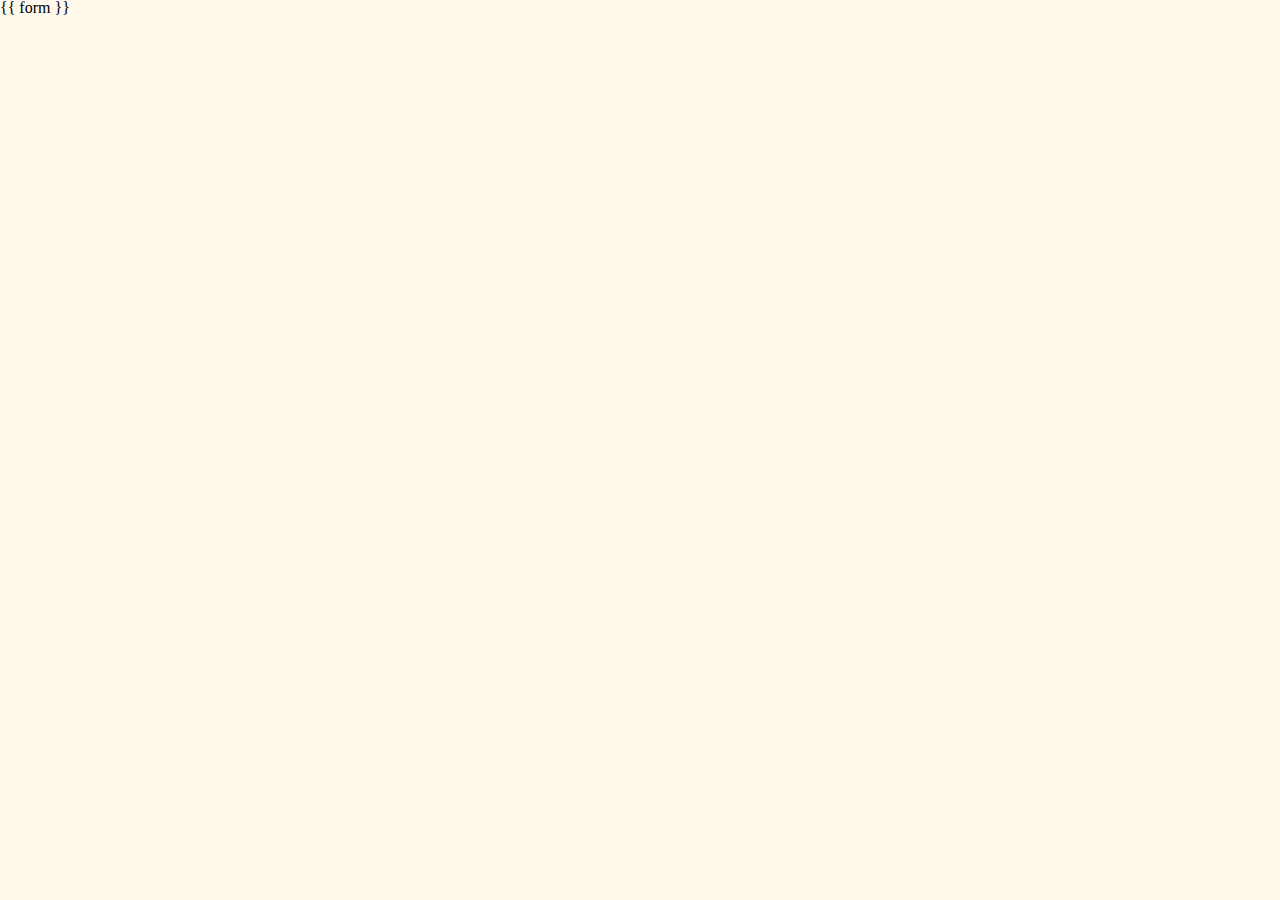
==== commit cc98e6d9: "wip-improve autocomplete and add combobox" ====
--- a/index.html
+++ b/index.html
@@ -14,42 +14,92 @@
 
 <body>
     <div id="app">
-        <Autocomplete
+        <!-- <Autocomplete
             id="form-zipcode"
             :items="zipcodeList"
-            :maxitems="250"
-            @input="fetchZipcode"
-            :selected.sync="form.zipcode"
+            :maxitems="100"            
             item-key="cityzipcode"
+            inputtype="tel"
+            inputclass="form-control"
             placeholder="Code postal"
             maxlength="5"
+            :selected.sync="form.zipcode"
+            :value.sync="form.userInput"
             :form="form"
+            @input="fetchZipcode"
+        ></Autocomplete> -->
+
+        <Combobox
+            id="form-zipcode"
+            selectid="ville"
+            :items="zipcodeList"
+            :maxitems="100"            
+            item-key="cityzipcode"
+            search-key="zipcode"
+            result-key="city"
             inputtype="tel"
-        ></Autocomplete>
+            inputclass="form-control"
+            placeholder="Code postal"
+            selectplaceholder="Ville"
+            maxlength="5"
+            v-model:inputvalue="form.zipcode"
+            v-model:selectvalue="form.city"
+            v-model:value="form.userInput"
+            :form="form"
+            @input="fetchZipcode"
+        ></Combobox>
+        {{ form }}
     </div>
 </body>
 
-<script src="https://cdn.jsdelivr.net/npm/vue/dist/vue.js"></script>
+<!-- <script src="https://cdn.jsdelivr.net/npm/vue/dist/vue.js"></script> -->
+<script src="https://unpkg.com/vue@next"></script>
 <script src="https://cdn.jsdelivr.net/npm/axios/dist/axios.min.js"></script>
-<script src="js/autocomplete.js"></script>
-<script>
-    var vm = new Vue({
-        'el': '#app',
+<script>       
+    const ZipcodeAutocomplete = {
         data() {
             return {
                 zipcodeList: [],
                 form: {
                     zipcode: '',
+                    city: '',
                     userInput: ''
                 }
             }
         },
         methods: {
             fetchZipcode() {
-                this.zipcodeList = [{'cityzipcode': '24000, ABJAT SUR BANDIAT', 'city': 'ABJAT SUR BANDIAT', 'zipcode': '24000'}, {'cityzipcode': '24001, ABJAT SUR BANDIAT', 'city': 'ABJAT SUR BANDIAT', 'zipcode': '24001'}, {'cityzipcode': '24002, ABJAT SUR BANDIAT', 'city': 'ABJAT SUR BANDIAT', 'zipcode': '24002'}, {'cityzipcode': '24003, ABJAT SUR BANDIAT', 'city': 'ABJAT SUR BANDIAT', 'zipcode': '24003'}, {'cityzipcode': '24004, ABJAT SUR BANDIAT', 'city': 'ABJAT SUR BANDIAT', 'zipcode': '24004'}, {'cityzipcode': '24005, ABJAT SUR BANDIAT', 'city': 'ABJAT SUR BANDIAT', 'zipcode': '24005'}, {'cityzipcode': '24006, ABJAT SUR BANDIAT', 'city': 'ABJAT SUR BANDIAT', 'zipcode': '24006'}, {'cityzipcode': '24007, ABJAT SUR BANDIAT', 'city': 'ABJAT SUR BANDIAT', 'zipcode': '24007'}, {'cityzipcode': '24008, ABJAT SUR BANDIAT', 'city': 'ABJAT SUR BANDIAT', 'zipcode': '24008'}, {'cityzipcode': '24009, ABJAT SUR BANDIAT', 'city': 'ABJAT SUR BANDIAT', 'zipcode': '24009'}, {'cityzipcode': '24010, ABJAT SUR BANDIAT', 'city': 'ABJAT SUR BANDIAT', 'zipcode': '24010'}, {'cityzipcode': '24011, ABJAT SUR BANDIAT', 'city': 'ABJAT SUR BANDIAT', 'zipcode': '24011'}, {'cityzipcode': '24012, ABJAT SUR BANDIAT', 'city': 'ABJAT SUR BANDIAT', 'zipcode': '24012'}, {'cityzipcode': '24013, ABJAT SUR BANDIAT', 'city': 'ABJAT SUR BANDIAT', 'zipcode': '24013'}, {'cityzipcode': '24014, ABJAT SUR BANDIAT', 'city': 'ABJAT SUR BANDIAT', 'zipcode': '24014'}, {'cityzipcode': '24015, ABJAT SUR BANDIAT', 'city': 'ABJAT SUR BANDIAT', 'zipcode': '24015'}, {'cityzipcode': '24016, ABJAT SUR BANDIAT', 'city': 'ABJAT SUR BANDIAT', 'zipcode': '24016'}, {'cityzipcode': '24017, ABJAT SUR BANDIAT', 'city': 'ABJAT SUR BANDIAT', 'zipcode': '24017'}, {'cityzipcode': '24018, ABJAT SUR BANDIAT', 'city': 'ABJAT SUR BANDIAT', 'zipcode': '24018'}, {'cityzipcode': '24019, ABJAT SUR BANDIAT', 'city': 'ABJAT SUR BANDIAT', 'zipcode': '24019'}, {'cityzipcode': '24020, ABJAT SUR BANDIAT', 'city': 'ABJAT SUR BANDIAT', 'zipcode': '24020'}, {'cityzipcode': '24021, ABJAT SUR BANDIAT', 'city': 'ABJAT SUR BANDIAT', 'zipcode': '24021'}, {'cityzipcode': '24022, ABJAT SUR BANDIAT', 'city': 'ABJAT SUR BANDIAT', 'zipcode': '24022'}, {'cityzipcode': '24023, ABJAT SUR BANDIAT', 'city': 'ABJAT SUR BANDIAT', 'zipcode': '24023'}, {'cityzipcode': '24024, ABJAT SUR BANDIAT', 'city': 'ABJAT SUR BANDIAT', 'zipcode': '24024'}, {'cityzipcode': '24025, ABJAT SUR BANDIAT', 'city': 'ABJAT SUR BANDIAT', 'zipcode': '24025'}, {'cityzipcode': '24026, ABJAT SUR BANDIAT', 'city': 'ABJAT SUR BANDIAT', 'zipcode': '24026'}, {'cityzipcode': '24027, ABJAT SUR BANDIAT', 'city': 'ABJAT SUR BANDIAT', 'zipcode': '24027'}, {'cityzipcode': '24028, ABJAT SUR BANDIAT', 'city': 'ABJAT SUR BANDIAT', 'zipcode': '24028'}, {'cityzipcode': '24029, ABJAT SUR BANDIAT', 'city': 'ABJAT SUR BANDIAT', 'zipcode': '24029'}, {'cityzipcode': '24030, ABJAT SUR BANDIAT', 'city': 'ABJAT SUR BANDIAT', 'zipcode': '24030'}, {'cityzipcode': '24031, ABJAT SUR BANDIAT', 'city': 'ABJAT SUR BANDIAT', 'zipcode': '24031'}, {'cityzipcode': '24032, ABJAT SUR BANDIAT', 'city': 'ABJAT SUR BANDIAT', 'zipcode': '24032'}, {'cityzipcode': '24033, ABJAT SUR BANDIAT', 'city': 'ABJAT SUR BANDIAT', 'zipcode': '24033'}, {'cityzipcode': '24034, ABJAT SUR BANDIAT', 'city': 'ABJAT SUR BANDIAT', 'zipcode': '24034'}, {'cityzipcode': '24035, ABJAT SUR BANDIAT', 'city': 'ABJAT SUR BANDIAT', 'zipcode': '24035'}, {'cityzipcode': '24036, ABJAT SUR BANDIAT', 'city': 'ABJAT SUR BANDIAT', 'zipcode': '24036'}, {'cityzipcode': '24037, ABJAT SUR BANDIAT', 'city': 'ABJAT SUR BANDIAT', 'zipcode': '24037'}, {'cityzipcode': '24038, ABJAT SUR BANDIAT', 'city': 'ABJAT SUR BANDIAT', 'zipcode': '24038'}, {'cityzipcode': '24039, ABJAT SUR BANDIAT', 'city': 'ABJAT SUR BANDIAT', 'zipcode': '24039'}, {'cityzipcode': '24040, ABJAT SUR BANDIAT', 'city': 'ABJAT SUR BANDIAT', 'zipcode': '24040'}, {'cityzipcode': '24041, ABJAT SUR BANDIAT', 'city': 'ABJAT SUR BANDIAT', 'zipcode': '24041'}, {'cityzipcode': '24042, ABJAT SUR BANDIAT', 'city': 'ABJAT SUR BANDIAT', 'zipcode': '24042'}, {'cityzipcode': '24043, ABJAT SUR BANDIAT', 'city': 'ABJAT SUR BANDIAT', 'zipcode': '24043'}, {'cityzipcode': '24044, ABJAT SUR BANDIAT', 'city': 'ABJAT SUR BANDIAT', 'zipcode': '24044'}, {'cityzipcode': '24045, ABJAT SUR BANDIAT', 'city': 'ABJAT SUR BANDIAT', 'zipcode': '24045'}, {'cityzipcode': '24046, ABJAT SUR BANDIAT', 'city': 'ABJAT SUR BANDIAT', 'zipcode': '24046'}, {'cityzipcode': '24047, ABJAT SUR BANDIAT', 'city': 'ABJAT SUR BANDIAT', 'zipcode': '24047'}, {'cityzipcode': '24048, ABJAT SUR BANDIAT', 'city': 'ABJAT SUR BANDIAT', 'zipcode': '24048'}, {'cityzipcode': '24049, ABJAT SUR BANDIAT', 'city': 'ABJAT SUR BANDIAT', 'zipcode': '24049'}, {'cityzipcode': '24050, ABJAT SUR BANDIAT'}];
-            }
+                console.log('Zipcode value: ', this.form.zipcode);
+                console.log('CITY value: ', this.form.city);
+                // if (this.form.zipcode.length < 2) {
+                //  console.log('Search can start only after 2 characters input');
+                //  return;
+                // }
+                console.log('Fetch zipcode list');
+                const payload = {                       
+                    zipcode: this.form.userInput
+                }
+                axios.post('https://devfastoche.xyz/zipcodeapi/api/cityzipcode', payload)
+                .then((response) => {
+                    console.log(response.data);
+                    this.zipcodeList = response.data.map((item) => {
+                        return {'cityzipcode': `${item.zipcode}, ${item.city}`, city: item.city, zipcode: item.zipcode}
+                    });
+                    console.log(this.zipcodeList)
+                })
+                .catch((error) => {
+                    console.log(error);
+                }); 
+            }            
         }
-    });
+    };
+
+    var app = Vue.createApp(ZipcodeAutocomplete);    
+</script>
+<script src="js/autocomplete.js"></script>
+<script src="js/combobox.js"></script>
+<script>
+    app.mount('#app');
 </script>
 
 </html>